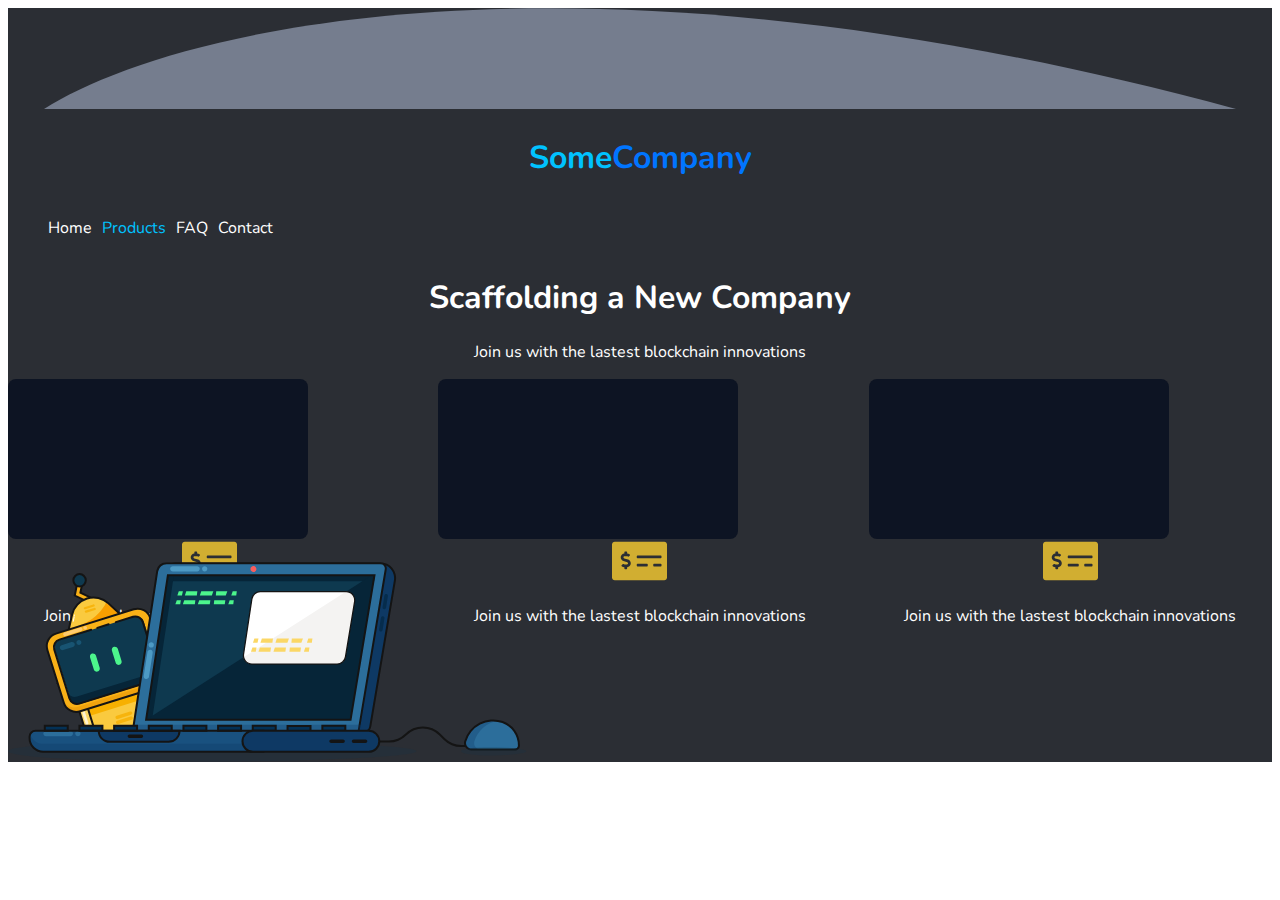
==== ejemplo/index.html @ c1b24ee9 "mi commit" ====
<!DOCTYPE html>
<html lang="en">
<head>
    <meta charset="UTF-8">
    <meta name="viewport" content="width=device-width, initial-scale=1.0">
    <link rel="stylesheet" href="style.css">
    <link rel="preconnect" href="https://fonts.googleapis.com">
    <title>Mi-ejemplo</title>
</head>
<body>
    <div class="main">
        <div class="vector1">
            <svg xmlns="http://www.w3.org/2000/svg" width="1192" height="101" viewBox="0 0 1192 101" fill="none">
                <path d="M0 101C117.333 25 520 -81.4 1192 101H0Z" fill="#757D8E"/>
            </svg>
        </div>
        <div class="logo">
            <h1 class="Log">Some<span class="Logo">Company</span></h1>
        </div>
        <nav>
            <ul>
                <li>Home</li>
                <li class="Products">Products</li>
                <li>FAQ</li>
                <li>Contact</li>
            </ul>
        </nav>
        <div class="frame7">
            <div class="frame6">
                <h1>Scaffolding a New Company</h1>
                <p>Join us with the lastest blockchain innovations</p>
            </div>
            <div class="frame5">
                <div class="component1">
                    <div class="rectangle5"></div>
                    <svg xmlns="http://www.w3.org/2000/svg" width="55" height="44" viewBox="0 0 55 44" fill="none">
                        <path d="M52.25 2.75H2.75C1.23148 2.75 0 3.98148 0 5.5V38.5C0 40.0185 1.23148 41.25 2.75 41.25H52.25C53.7685 41.25 55 40.0185 55 38.5V5.5C55 3.98148 53.7685 2.75 52.25 2.75ZM15.125 28.1772V29.5625C15.125 29.9423 14.8173 30.25 14.4375 30.25H13.0625C12.6827 30.25 12.375 29.9423 12.375 29.5625V28.1626C11.4048 28.1127 10.4612 27.7741 9.67914 27.1872C9.34398 26.9354 9.3268 26.4335 9.63016 26.1439L10.6399 25.1805C10.878 24.9537 11.232 24.9434 11.5105 25.1178C11.843 25.3258 12.2203 25.4375 12.6122 25.4375H15.0279C15.5865 25.4375 16.042 24.9287 16.042 24.304C16.042 23.7927 15.7317 23.3423 15.2883 23.21L11.4211 22.0498C9.82351 21.5703 8.70719 20.0372 8.70719 18.321C8.70719 16.2138 10.3443 14.502 12.3741 14.4478V13.0625C12.3741 12.6827 12.6818 12.375 13.0616 12.375H14.4366C14.8165 12.375 15.1241 12.6827 15.1241 13.0625V14.4624C16.0944 14.5123 17.038 14.85 17.82 15.4378C18.1552 15.6896 18.1723 16.1915 17.869 16.4811L16.8592 17.4445C16.6212 17.6713 16.2671 17.6816 15.9887 17.5072C15.6561 17.2984 15.2788 17.1875 14.887 17.1875H12.4712C11.9127 17.1875 11.4572 17.6962 11.4572 18.321C11.4572 18.8323 11.7674 19.2827 12.2109 19.415L16.078 20.5752C17.6756 21.0547 18.792 22.5878 18.792 24.304C18.792 26.412 17.1548 28.123 15.125 28.1772ZM35.75 26.8125C35.75 27.1923 35.4423 27.5 35.0625 27.5H25.4375C25.0577 27.5 24.75 27.1923 24.75 26.8125V25.4375C24.75 25.0577 25.0577 24.75 25.4375 24.75H35.0625C35.4423 24.75 35.75 25.0577 35.75 25.4375V26.8125ZM49.5 26.8125C49.5 27.1923 49.1923 27.5 48.8125 27.5H41.9375C41.5577 27.5 41.25 27.1923 41.25 26.8125V25.4375C41.25 25.0577 41.5577 24.75 41.9375 24.75H48.8125C49.1923 24.75 49.5 25.0577 49.5 25.4375V26.8125ZM49.5 18.5625C49.5 18.9423 49.1923 19.25 48.8125 19.25H25.4375C25.0577 19.25 24.75 18.9423 24.75 18.5625V17.1875C24.75 16.8077 25.0577 16.5 25.4375 16.5H48.8125C49.1923 16.5 49.5 16.8077 49.5 17.1875V18.5625Z" fill="#D1AE31"/>
                    </svg>
                    <p>Join us with the lastest blockchain innovations</p>
                </div>
                <div class="component1">
                    <div class="rectangle5"></div>
                    <svg xmlns="http://www.w3.org/2000/svg" width="55" height="44" viewBox="0 0 55 44" fill="none">
                        <path d="M52.25 2.75H2.75C1.23148 2.75 0 3.98148 0 5.5V38.5C0 40.0185 1.23148 41.25 2.75 41.25H52.25C53.7685 41.25 55 40.0185 55 38.5V5.5C55 3.98148 53.7685 2.75 52.25 2.75ZM15.125 28.1772V29.5625C15.125 29.9423 14.8173 30.25 14.4375 30.25H13.0625C12.6827 30.25 12.375 29.9423 12.375 29.5625V28.1626C11.4048 28.1127 10.4612 27.7741 9.67914 27.1872C9.34398 26.9354 9.3268 26.4335 9.63016 26.1439L10.6399 25.1805C10.878 24.9537 11.232 24.9434 11.5105 25.1178C11.843 25.3258 12.2203 25.4375 12.6122 25.4375H15.0279C15.5865 25.4375 16.042 24.9287 16.042 24.304C16.042 23.7927 15.7317 23.3423 15.2883 23.21L11.4211 22.0498C9.82351 21.5703 8.70719 20.0372 8.70719 18.321C8.70719 16.2138 10.3443 14.502 12.3741 14.4478V13.0625C12.3741 12.6827 12.6818 12.375 13.0616 12.375H14.4366C14.8165 12.375 15.1241 12.6827 15.1241 13.0625V14.4624C16.0944 14.5123 17.038 14.85 17.82 15.4378C18.1552 15.6896 18.1723 16.1915 17.869 16.4811L16.8592 17.4445C16.6212 17.6713 16.2671 17.6816 15.9887 17.5072C15.6561 17.2984 15.2788 17.1875 14.887 17.1875H12.4712C11.9127 17.1875 11.4572 17.6962 11.4572 18.321C11.4572 18.8323 11.7674 19.2827 12.2109 19.415L16.078 20.5752C17.6756 21.0547 18.792 22.5878 18.792 24.304C18.792 26.412 17.1548 28.123 15.125 28.1772ZM35.75 26.8125C35.75 27.1923 35.4423 27.5 35.0625 27.5H25.4375C25.0577 27.5 24.75 27.1923 24.75 26.8125V25.4375C24.75 25.0577 25.0577 24.75 25.4375 24.75H35.0625C35.4423 24.75 35.75 25.0577 35.75 25.4375V26.8125ZM49.5 26.8125C49.5 27.1923 49.1923 27.5 48.8125 27.5H41.9375C41.5577 27.5 41.25 27.1923 41.25 26.8125V25.4375C41.25 25.0577 41.5577 24.75 41.9375 24.75H48.8125C49.1923 24.75 49.5 25.0577 49.5 25.4375V26.8125ZM49.5 18.5625C49.5 18.9423 49.1923 19.25 48.8125 19.25H25.4375C25.0577 19.25 24.75 18.9423 24.75 18.5625V17.1875C24.75 16.8077 25.0577 16.5 25.4375 16.5H48.8125C49.1923 16.5 49.5 16.8077 49.5 17.1875V18.5625Z" fill="#D1AE31"/>
                    </svg>
                    <p>Join us with the lastest blockchain innovations</p>
                </div>
                <div class="component1">
                    <div class="rectangle5"></div>
                    <svg xmlns="http://www.w3.org/2000/svg" width="55" height="44" viewBox="0 0 55 44" fill="none">
                        <path d="M52.25 2.75H2.75C1.23148 2.75 0 3.98148 0 5.5V38.5C0 40.0185 1.23148 41.25 2.75 41.25H52.25C53.7685 41.25 55 40.0185 55 38.5V5.5C55 3.98148 53.7685 2.75 52.25 2.75ZM15.125 28.1772V29.5625C15.125 29.9423 14.8173 30.25 14.4375 30.25H13.0625C12.6827 30.25 12.375 29.9423 12.375 29.5625V28.1626C11.4048 28.1127 10.4612 27.7741 9.67914 27.1872C9.34398 26.9354 9.3268 26.4335 9.63016 26.1439L10.6399 25.1805C10.878 24.9537 11.232 24.9434 11.5105 25.1178C11.843 25.3258 12.2203 25.4375 12.6122 25.4375H15.0279C15.5865 25.4375 16.042 24.9287 16.042 24.304C16.042 23.7927 15.7317 23.3423 15.2883 23.21L11.4211 22.0498C9.82351 21.5703 8.70719 20.0372 8.70719 18.321C8.70719 16.2138 10.3443 14.502 12.3741 14.4478V13.0625C12.3741 12.6827 12.6818 12.375 13.0616 12.375H14.4366C14.8165 12.375 15.1241 12.6827 15.1241 13.0625V14.4624C16.0944 14.5123 17.038 14.85 17.82 15.4378C18.1552 15.6896 18.1723 16.1915 17.869 16.4811L16.8592 17.4445C16.6212 17.6713 16.2671 17.6816 15.9887 17.5072C15.6561 17.2984 15.2788 17.1875 14.887 17.1875H12.4712C11.9127 17.1875 11.4572 17.6962 11.4572 18.321C11.4572 18.8323 11.7674 19.2827 12.2109 19.415L16.078 20.5752C17.6756 21.0547 18.792 22.5878 18.792 24.304C18.792 26.412 17.1548 28.123 15.125 28.1772ZM35.75 26.8125C35.75 27.1923 35.4423 27.5 35.0625 27.5H25.4375C25.0577 27.5 24.75 27.1923 24.75 26.8125V25.4375C24.75 25.0577 25.0577 24.75 25.4375 24.75H35.0625C35.4423 24.75 35.75 25.0577 35.75 25.4375V26.8125ZM49.5 26.8125C49.5 27.1923 49.1923 27.5 48.8125 27.5H41.9375C41.5577 27.5 41.25 27.1923 41.25 26.8125V25.4375C41.25 25.0577 41.5577 24.75 41.9375 24.75H48.8125C49.1923 24.75 49.5 25.0577 49.5 25.4375V26.8125ZM49.5 18.5625C49.5 18.9423 49.1923 19.25 48.8125 19.25H25.4375C25.0577 19.25 24.75 18.9423 24.75 18.5625V17.1875C24.75 16.8077 25.0577 16.5 25.4375 16.5H48.8125C49.1923 16.5 49.5 16.8077 49.5 17.1875V18.5625Z" fill="#D1AE31"/>
                    </svg>
                    <p>Join us with the lastest blockchain innovations</p>
                </div>
            </div>
        </div>
        <div class="javaillustration">
            <svg width="520" height="200" viewBox="0 0 520 200" fill="none" xmlns="http://www.w3.org/2000/svg">
                <g clip-path="url(#clip0_49_31)">
                <path d="M80.67 40.05L66.89 33.44L69.24 21.41L74.15 22.37L72.54 30.6L82.84 35.54L80.67 40.05Z" fill="#F9B117"/>
                <path d="M80.67 40.05L66.89 33.44L69.24 21.41L74.15 22.37L72.54 30.6L82.84 35.54L80.67 40.05Z" stroke="#141414" stroke-width="2" stroke-miterlimit="10"/>
                <path d="M71.7 24.42C75.1407 24.42 77.93 21.6307 77.93 18.19C77.93 14.7493 75.1407 11.96 71.7 11.96C68.2592 11.96 65.47 14.7493 65.47 18.19C65.47 21.6307 68.2592 24.42 71.7 24.42Z" fill="#0E394F"/>
                <path d="M71.7 24.42C75.1407 24.42 77.93 21.6307 77.93 18.19C77.93 14.7493 75.1407 11.96 71.7 11.96C68.2592 11.96 65.47 14.7493 65.47 18.19C65.47 21.6307 68.2592 24.42 71.7 24.42Z" stroke="#141414" stroke-width="2" stroke-miterlimit="10"/>
                <path d="M64.18 52.6C65.0284 48.8261 66.8569 45.3425 69.481 42.5006C72.1051 39.6588 75.4321 37.559 79.1266 36.413C82.8211 35.267 86.7524 35.1154 90.5242 35.9734C94.2959 36.8314 97.7748 38.6687 100.61 41.3L112.12 52L151.64 88.54L100.23 104.54L48.83 120.54L60.72 67.9L64.18 52.6Z" fill="#FACA3F"/>
                <path d="M113.69 53.29L62.79 69.09L63.57 65.64C68.9095 64.6698 74.0541 62.8322 78.8 60.2C87.2959 55.6636 94.1961 48.6307 98.57 40.05C100.011 40.8979 101.353 41.9041 102.57 43.05L113.69 53.29Z" fill="#F99F00"/>
                <path d="M360.46 179.64H381.52C384.675 179.648 387.8 179.033 390.717 177.832C393.634 176.631 396.285 174.867 398.52 172.64V172.64C403.021 168.139 409.125 165.611 415.49 165.611C421.855 165.611 427.959 168.139 432.46 172.64L436.96 177.14C439.194 179.367 441.846 181.131 444.763 182.332C447.68 183.533 450.805 184.148 453.96 184.14H486.52" stroke="#141414" stroke-width="2" stroke-miterlimit="10"/>
                <path d="M510.68 174.86C505.82 165.55 497.12 158.57 485.89 158.57C479.614 158.579 473.51 160.614 468.484 164.373C463.459 168.132 459.782 173.413 458 179.43C457.724 180.396 457.676 181.413 457.861 182.4C458.046 183.388 458.457 184.319 459.063 185.12C459.669 185.921 460.454 186.57 461.354 187.016C462.254 187.462 463.245 187.693 464.25 187.69H499.96L511.62 186.69" fill="#2C6E9B"/>
                <path opacity="0.3" d="M467.11 179.43C466.832 180.395 466.783 181.412 466.966 182.4C467.149 183.387 467.56 184.319 468.165 185.12C468.77 185.921 469.554 186.571 470.454 187.017C471.354 187.463 472.346 187.694 473.35 187.69H464.21C463.205 187.693 462.214 187.462 461.314 187.016C460.414 186.57 459.629 185.921 459.023 185.12C458.417 184.319 458.006 183.388 457.821 182.4C457.636 181.413 457.684 180.396 457.96 179.43C459.744 173.406 463.427 168.12 468.46 164.361C473.494 160.602 479.608 158.57 485.89 158.57C487.424 158.568 488.955 158.688 490.47 158.93C485.039 159.795 479.964 162.18 475.83 165.807C471.696 169.435 468.673 174.157 467.11 179.43Z" fill="#0E3964"/>
                <path d="M511.7 183.56C511.742 178.44 510.188 173.433 507.255 169.236C504.321 165.039 500.153 161.86 495.33 160.14C491.621 158.872 487.695 158.365 483.786 158.65C479.877 158.935 476.066 160.006 472.58 161.798C469.095 163.591 466.007 166.068 463.502 169.083C460.996 172.097 459.125 175.586 458 179.34C457.712 180.309 457.655 181.332 457.831 182.327C458.008 183.322 458.415 184.262 459.018 185.073C459.622 185.884 460.407 186.542 461.31 186.996C462.213 187.451 463.209 187.688 464.22 187.69H507.59C508.132 187.69 508.668 187.583 509.169 187.375C509.669 187.168 510.124 186.863 510.507 186.48C510.89 186.096 511.193 185.641 511.399 185.14C511.606 184.639 511.711 184.102 511.71 183.56H511.7Z" stroke="#141414" stroke-width="2" stroke-miterlimit="10"/>
                <path d="M69.5649 143.095L86.3464 137.891L96.2279 169.754C96.9193 171.983 96.6967 174.396 95.6093 176.461C94.5219 178.526 92.6586 180.074 90.4295 180.766C88.2003 181.457 85.7878 181.234 83.7227 180.147C81.6576 179.06 80.1091 177.196 79.4178 174.967L69.5363 143.104L69.5649 143.095Z" fill="#FBD766"/>
                <path d="M130.701 123.278L147.511 118.064L157.392 149.927C158.084 152.156 157.861 154.569 156.774 156.634C155.686 158.699 153.823 160.248 151.594 160.939C149.365 161.63 146.952 161.408 144.887 160.32C142.822 159.233 141.274 157.37 140.582 155.141L130.701 123.278Z" fill="#FBD766"/>
                <path d="M69.5649 143.095L86.3464 137.891L96.2279 169.754C96.9193 171.983 96.6967 174.396 95.6093 176.461C94.5219 178.526 92.6586 180.074 90.4295 180.766C88.2003 181.457 85.7878 181.234 83.7227 180.147C81.6576 179.06 80.1091 177.196 79.4178 174.967L69.5363 143.104L69.5649 143.095Z" stroke="#141414" stroke-width="2" stroke-miterlimit="10"/>
                <path d="M130.701 123.278L147.511 118.064L157.392 149.927C158.084 152.156 157.861 154.569 156.774 156.634C155.686 158.699 153.823 160.248 151.594 160.939C149.365 161.63 146.952 161.408 144.887 160.32C142.822 159.233 141.274 157.37 140.582 155.141L130.701 123.278V123.278Z" stroke="#141414" stroke-width="2" stroke-miterlimit="10"/>
                <path opacity="0.7" d="M75.85 150.87L79.16 161.55" stroke="white" stroke-width="2.8" stroke-linecap="round" stroke-linejoin="round"/>
                <path d="M74.6793 129.079L135.272 110.288L147.417 149.448C148.117 151.706 148.366 154.079 148.149 156.433C147.931 158.787 147.253 161.075 146.152 163.166C145.05 165.258 143.548 167.112 141.73 168.623C139.912 170.134 137.814 171.272 135.556 171.972L109.291 180.118C104.731 181.532 99.7962 181.077 95.5721 178.852C91.3481 176.628 88.1806 172.817 86.7665 168.257L74.622 129.097L74.6793 129.079Z" fill="#FACA3F"/>
                <path d="M140.59 127.497L79.9966 146.288L82.3011 153.719L142.894 134.928L140.59 127.497Z" fill="#F7B000"/>
                <path d="M74.6793 129.079L135.272 110.288L147.417 149.448C148.117 151.706 148.366 154.079 148.149 156.433C147.931 158.787 147.253 161.075 146.152 163.166C145.05 165.258 143.548 167.112 141.73 168.623C139.912 170.134 137.814 171.272 135.556 171.972L109.291 180.118C104.731 181.532 99.7962 181.077 95.5721 178.852C91.3481 176.628 88.1806 172.817 86.7665 168.257L74.622 129.097L74.6793 129.079Z" stroke="#141414" stroke-width="2" stroke-miterlimit="10"/>
                <path d="M64.18 52.6C65.0284 48.8261 66.8569 45.3425 69.481 42.5006C72.1051 39.6588 75.4321 37.559 79.1266 36.413C82.8211 35.267 86.7524 35.1154 90.5242 35.9734C94.2959 36.8314 97.7748 38.6687 100.61 41.3L112.12 52L150.64 88.54L100.23 104.54L49.83 120.54L60.72 67.9L64.18 52.6Z" stroke="#141414" stroke-width="2" stroke-miterlimit="10"/>
                <path d="M125.907 47.2412L48.0514 71.5712C41.1271 73.735 37.2679 81.1025 39.4318 88.0268L55.9078 140.75C58.0716 147.674 65.4391 151.533 72.3634 149.37L150.219 125.04C157.144 122.876 161.003 115.508 158.839 108.584L142.363 55.8608C140.199 48.9365 132.832 45.0773 125.907 47.2412Z" fill="#F9B117"/>
                <path opacity="0.5" d="M156.39 104.53L157.63 108.53C158.655 111.837 158.326 115.416 156.713 118.48C155.1 121.545 152.337 123.843 149.03 124.87L71.57 148.87C68.2614 149.896 64.6809 149.566 61.6152 147.954C58.5495 146.341 56.2493 143.577 55.22 140.27L53.98 136.27C55.0071 139.577 57.3054 142.34 60.3695 143.953C63.4336 145.566 67.0127 145.895 70.32 144.87L147.79 120.87C149.432 120.368 150.958 119.546 152.28 118.452C153.603 117.357 154.695 116.011 155.495 114.492C156.295 112.973 156.785 111.31 156.939 109.601C157.093 107.891 156.906 106.167 156.39 104.53Z" fill="#E59303"/>
                <path d="M126.13 54.4952L51.9988 77.6612C47.8421 78.9602 45.5254 83.3829 46.8244 87.5396L62.2564 136.922C63.5554 141.079 67.9781 143.395 72.1348 142.096L146.266 118.93C150.423 117.631 152.739 113.209 151.44 109.052L136.008 59.6696C134.709 55.5129 130.287 53.1962 126.13 54.4952Z" fill="#0E394F"/>
                <path d="M148.09 102L150.28 109C150.585 109.984 150.693 111.018 150.598 112.043C150.503 113.068 150.207 114.065 149.727 114.976C149.247 115.887 148.592 116.694 147.8 117.352C147.008 118.01 146.094 118.505 145.11 118.81L71.36 141.68C69.3722 142.296 67.2212 142.097 65.3798 141.128C63.5383 140.158 62.1572 138.497 61.54 136.51L59.36 129.51C59.9771 131.495 61.3572 133.153 63.1967 134.121C65.0363 135.089 67.1848 135.286 69.17 134.67L142.93 111.79C144.912 111.175 146.568 109.798 147.536 107.963C148.503 106.127 148.703 103.982 148.09 102Z" fill="#062538"/>
                <path d="M88.0724 93.5938C87.5702 91.9744 85.8502 91.0687 84.2308 91.571C82.6114 92.0732 81.7057 93.7931 82.2079 95.4125L85.9668 107.533C86.4691 109.152 88.189 110.058 89.8084 109.556C91.4278 109.054 92.3335 107.334 91.8313 105.714L88.0724 93.5938Z" fill="#4CF58C"/>
                <path d="M109.969 86.8045C109.467 85.1851 107.747 84.2794 106.127 84.7817C104.508 85.2839 103.602 87.0038 104.104 88.6232L107.863 100.744C108.365 102.363 110.085 103.269 111.705 102.767C113.324 102.264 114.23 100.544 113.728 98.925L109.969 86.8045Z" fill="#4CF58C"/>
                <path d="M65.0803 84.9838C66.4412 84.5615 67.202 83.116 66.7797 81.7551C66.3574 80.3942 64.9119 79.6334 63.551 80.0557L53.7042 83.1113C52.3433 83.5336 51.5825 84.9792 52.0048 86.34C52.4271 87.7009 53.8726 88.4618 55.2335 88.0395L65.0803 84.9838Z" fill="#185472"/>
                <path d="M71.03 83.01C72.3886 83.01 73.49 81.9086 73.49 80.55C73.49 79.1914 72.3886 78.09 71.03 78.09C69.6714 78.09 68.57 79.1914 68.57 80.55C68.57 81.9086 69.6714 83.01 71.03 83.01Z" fill="#185472"/>
                <path d="M72.2935 65.5595L56.534 70.447C55.5792 70.7431 55.0445 71.755 55.3398 72.7071C55.6351 73.6592 56.6485 74.1911 57.6033 73.895L73.3628 69.0075C74.3176 68.7114 74.8522 67.6995 74.5569 66.7474C74.2616 65.7953 73.2483 65.2634 72.2935 65.5595Z" fill="#FFCB6E"/>
                <path d="M77.3 67.68C78.3383 67.68 79.18 66.8383 79.18 65.8C79.18 64.7617 78.3383 63.92 77.3 63.92C76.2617 63.92 75.42 64.7617 75.42 65.8C75.42 66.8383 76.2617 67.68 77.3 67.68Z" fill="#FFCB6E"/>
                <path d="M86.4626 45.8223L77.7328 48.5297C77.1314 48.7162 76.7951 49.3548 76.9816 49.9562C77.1681 50.5575 77.8068 50.8939 78.4081 50.7074L87.1379 48C87.7393 47.8135 88.0756 47.1748 87.8891 46.5735C87.7026 45.9721 87.0639 45.6358 86.4626 45.8223Z" fill="#F7B40D"/>
                <path d="M85.3777 42.3318L76.6479 45.0392C76.0466 45.2257 75.7103 45.8643 75.8968 46.4657C76.0833 47.067 76.7219 47.4033 77.3233 47.2168L86.0531 44.5095C86.6545 44.323 86.9908 43.6843 86.8043 43.083C86.6178 42.4816 85.9791 42.1453 85.3777 42.3318Z" fill="#F7B40D"/>
                <path d="M122.731 154.63L109.388 158.768C108.465 159.054 107.948 160.032 108.233 160.953C108.519 161.873 109.498 162.388 110.421 162.101L123.765 157.963C124.688 157.677 125.205 156.699 124.919 155.778C124.634 154.858 123.654 154.344 122.731 154.63Z" fill="#F7B40D"/>
                <path d="M122.251 149.554L108.84 153.745C107.912 154.035 107.394 155.02 107.683 155.945C107.973 156.87 108.959 157.385 109.887 157.095L123.298 152.904C124.226 152.614 124.744 151.629 124.455 150.704C124.166 149.779 123.179 149.264 122.251 149.554Z" fill="#F7B40D"/>
                <path d="M125.907 47.2412L48.0514 71.5712C41.1271 73.735 37.2679 81.1025 39.4318 88.0268L55.9078 140.75C58.0716 147.674 65.4391 151.533 72.3634 149.37L150.219 125.04C157.144 122.876 161.003 115.508 158.839 108.584L142.363 55.8608C140.199 48.9365 132.832 45.0773 125.907 47.2412Z" stroke="#141414" stroke-width="2.01157" stroke-miterlimit="10"/>
                <path opacity="0.2" d="M409 189.43C409 195.23 290.28 199.93 187 199.93C83.72 199.93 0 195.23 0 189.43C0 183.63 83.72 178.93 187 178.93C290.28 178.93 409 183.63 409 189.43Z" fill="#0E394F"/>
                <path opacity="0.2" d="M519.19 189.43C519.19 191.78 500.19 193.69 483.66 193.69C467.13 193.69 453.73 191.78 453.73 189.43C453.73 187.08 467.13 185.17 483.66 185.17C500.19 185.17 519.19 187.08 519.19 189.43Z" fill="#0E394F"/>
                <path d="M372.76 1H167.35C165.899 1.00194 164.495 1.51532 163.385 2.44989C162.275 3.38446 161.529 4.68042 161.28 6.11L137.44 162.73C137.289 163.614 137.332 164.52 137.567 165.386C137.802 166.251 138.224 167.055 138.802 167.74C139.38 168.426 140.101 168.977 140.914 169.356C141.727 169.734 142.613 169.93 143.51 169.93H356.77C358.194 169.92 359.571 169.417 360.666 168.505C361.76 167.593 362.504 166.329 362.77 164.93L387.44 18.77C387.846 16.6085 387.772 14.3842 387.223 12.2545C386.674 10.1249 385.663 8.14204 384.262 6.44648C382.862 4.75092 381.105 3.38412 379.117 2.4429C377.13 1.50169 374.959 1.00909 372.76 1Z" fill="#0E3964"/>
                <path d="M372.76 1H167.35C165.899 1.00194 164.495 1.51532 163.385 2.44989C162.275 3.38446 161.529 4.68042 161.28 6.11L137.44 162.73C137.289 163.614 137.332 164.52 137.567 165.386C137.802 166.251 138.224 167.055 138.802 167.74C139.38 168.426 140.101 168.977 140.914 169.356C141.727 169.734 142.613 169.93 143.51 169.93H356.77C358.194 169.92 359.571 169.417 360.666 168.505C361.76 167.593 362.504 166.329 362.77 164.93L387.44 18.77C387.846 16.6085 387.772 14.3842 387.223 12.2545C386.674 10.1249 385.663 8.14204 384.262 6.44648C382.862 4.75092 381.105 3.38412 379.117 2.4429C377.13 1.50169 374.959 1.00909 372.76 1V1Z" stroke="#141414" stroke-width="2" stroke-miterlimit="10"/>
                <path d="M373 1H158.76C156.536 0.998784 154.384 1.78416 152.684 3.21715C150.984 4.65014 149.845 6.63837 149.47 8.83L124.85 169.93H351L378.3 7.39C378.447 6.61091 378.42 5.80895 378.222 5.04132C378.024 4.27368 377.658 3.55926 377.152 2.94899C376.646 2.33873 376.011 1.84765 375.294 1.51076C374.576 1.17387 373.793 0.999475 373 1Z" fill="#2C6E9B"/>
                <path d="M373 1H158.76C156.536 0.998784 154.384 1.78416 152.684 3.21715C150.984 4.65014 149.845 6.63837 149.47 8.83L124.85 169.93H351L378.3 7.39C378.447 6.61091 378.42 5.80895 378.222 5.04132C378.024 4.27368 377.658 3.55926 377.152 2.94899C376.646 2.33873 376.011 1.84765 375.294 1.51076C374.576 1.17387 373.793 0.999475 373 1V1Z" stroke="#141414" stroke-width="2" stroke-miterlimit="10"/>
                <path d="M367.14 13H160.25L138.42 157.93H343.19L367.14 13Z" fill="#0E394F"/>
                <path d="M367.73 13.22L366.6 19.22H159.8L160.83 13.22H367.73Z" fill="#062538"/>
                <path d="M166.15 13L144.31 157.93H138.31L160.15 13H166.15Z" fill="#062538"/>
                <path d="M189.67 29.07H178.55L177.13 33.28H189.12L189.67 29.07Z" fill="#4CF58C"/>
                <path d="M205.67 29.07H193.55L192.13 33.28H204.12L205.67 29.07Z" fill="#4CF58C"/>
                <path d="M219.67 29.07H208.55L208.13 33.28H218.12L219.67 29.07Z" fill="#4CF58C"/>
                <path d="M229.17 29.07H225.05L223.63 33.28H228.62L229.17 29.07Z" fill="#4CF58C"/>
                <path d="M175.17 29.07H171.05L169.63 33.28L174.21 33.42L175.17 29.07Z" fill="#4CF58C"/>
                <path d="M187.67 38.07H176.55L175.13 42.28H187.12L187.67 38.07Z" fill="#4CF58C"/>
                <path d="M202.67 38.07H191.55L190.13 42.28H202.12L202.67 38.07Z" fill="#4CF58C"/>
                <path d="M217.67 38.07H206.55L206.13 42.28H217.12L217.67 38.07Z" fill="#4CF58C"/>
                <path d="M226.17 38.07H222.05L220.63 42.28H225.62L226.17 38.07Z" fill="#4CF58C"/>
                <path d="M173.17 38.07H169.05L167.63 42.28H172.46L173.17 38.07Z" fill="#4CF58C"/>
                <path d="M27.57 168.93H255.85V189.93H35.29C33.4927 189.931 31.7127 189.578 30.0518 188.892C28.3909 188.205 26.8817 187.197 25.6103 185.927C24.3389 184.656 23.3304 183.148 22.6423 181.487C21.9542 179.827 21.6 178.047 21.6 176.25V174.9C21.6079 173.319 22.2394 171.805 23.3573 170.687C24.4751 169.569 25.9891 168.938 27.57 168.93Z" fill="#19517F"/>
                <path opacity="0.3" d="M255.85 181.93V189.93H35.28C31.6526 189.927 28.1746 188.485 25.6097 185.92C23.0448 183.355 21.6026 179.877 21.6 176.25V174.9C21.5956 173.999 21.801 173.108 22.2 172.3C23.0723 175.088 24.8109 177.525 27.1632 179.257C29.5156 180.988 32.3589 181.925 35.28 181.93H255.85Z" fill="#0E3964"/>
                <path opacity="0.3" d="M353.86 162.93V168.93H125.03L125.86 162.93H353.86Z" fill="#0E3964"/>
                <path d="M90.85 168.93H171.85C171.85 171.847 170.691 174.645 168.628 176.708C166.565 178.771 163.767 179.93 160.85 179.93H101.85C100.405 179.93 98.975 179.645 97.6405 179.093C96.3059 178.54 95.0932 177.73 94.0718 176.708C93.0504 175.687 92.2401 174.474 91.6873 173.14C91.1345 171.805 90.85 170.375 90.85 168.93Z" fill="#0E3964"/>
                <path d="M90.85 168.93H171.85C171.85 171.847 170.691 174.645 168.628 176.708C166.565 178.771 163.767 179.93 160.85 179.93H101.85C100.405 179.93 98.975 179.645 97.6405 179.093C96.3059 178.54 95.0932 177.73 94.0718 176.708C93.0504 175.687 92.2401 174.474 91.6873 173.14C91.1345 171.805 90.85 170.375 90.85 168.93Z" stroke="#141414" stroke-width="2" stroke-miterlimit="10"/>
                <path d="M367.05 13L343.1 157.93H138.37L364.24 13H367.05Z" fill="#062538"/>
                <path d="M375.181 68.0356L377.021 56.218C377.17 55.2575 376.513 54.3577 375.553 54.2082C374.592 54.0586 373.692 54.716 373.543 55.6764L371.703 67.494C371.553 68.4545 372.211 69.3543 373.171 69.5039C374.132 69.6534 375.031 68.996 375.181 68.0356Z" fill="#062C4C"/>
                <path d="M378.642 45.7874L380.482 33.9698C380.632 33.0094 379.974 32.1095 379.014 31.96C378.053 31.8104 377.154 32.4678 377.004 33.4283L375.164 45.2459C375.015 46.2063 375.672 47.1061 376.632 47.2557C377.593 47.4052 378.493 46.7478 378.642 45.7874Z" fill="#062C4C"/>
                <path d="M133.57 172.67H121.61C120.638 172.67 119.85 173.458 119.85 174.43C119.85 175.402 120.638 176.19 121.61 176.19H133.57C134.542 176.19 135.33 175.402 135.33 174.43C135.33 173.458 134.542 172.67 133.57 172.67Z" fill="#141414"/>
                <path d="M62.39 168.99H38.08C36.6109 168.99 35.42 170.181 35.42 171.65C35.42 173.119 36.6109 174.31 38.08 174.31H62.39C63.8591 174.31 65.05 173.119 65.05 171.65C65.05 170.181 63.8591 168.99 62.39 168.99Z" fill="#2C6E9B"/>
                <path d="M69.99 174.31C71.4591 174.31 72.65 173.119 72.65 171.65C72.65 170.181 71.4591 168.99 69.99 168.99C68.5209 168.99 67.33 170.181 67.33 171.65C67.33 173.119 68.5209 174.31 69.99 174.31Z" fill="#2C6E9B"/>
                <path d="M139.678 89.9722L135.925 113.991C135.698 115.442 136.691 116.803 138.143 117.03C139.594 117.256 140.955 116.263 141.181 114.812L144.934 90.7934C145.161 89.3419 144.168 87.9814 142.717 87.7547C141.265 87.5279 139.905 88.5207 139.678 89.9722Z" fill="#4D9AC4"/>
                <path d="M143.47 85.53C144.939 85.53 146.13 84.3391 146.13 82.87C146.13 81.4009 144.939 80.21 143.47 80.21C142.001 80.21 140.81 81.4009 140.81 82.87C140.81 84.3391 142.001 85.53 143.47 85.53Z" fill="#4D9AC4"/>
                <path d="M189.39 3.99H165.08C163.611 3.99 162.42 5.18092 162.42 6.65C162.42 8.11908 163.611 9.31 165.08 9.31H189.39C190.859 9.31 192.05 8.11908 192.05 6.65C192.05 5.18092 190.859 3.99 189.39 3.99Z" fill="#4D9AC4"/>
                <path d="M196.99 9.31C198.459 9.31 199.65 8.11908 199.65 6.65C199.65 5.18092 198.459 3.99 196.99 3.99C195.521 3.99 194.33 5.18092 194.33 6.65C194.33 8.11908 195.521 9.31 196.99 9.31Z" fill="#4D9AC4"/>
                <path d="M245.85 9.93C247.507 9.93 248.85 8.58685 248.85 6.93C248.85 5.27315 247.507 3.93 245.85 3.93C244.193 3.93 242.85 5.27315 242.85 6.93C242.85 8.58685 244.193 9.93 245.85 9.93Z" fill="#F95D5D"/>
                <path d="M94.57 163.93H71.57V168.93H94.57V163.93Z" fill="#033156"/>
                <path d="M59.85 163.93H36.85V168.93H59.85V163.93Z" fill="#033156"/>
                <path d="M129.28 163.93H106.28V168.93H129.28V163.93Z" fill="#033156"/>
                <path d="M164 163.93H141V168.93H164V163.93Z" fill="#033156"/>
                <path d="M198.71 163.93H175.71V168.93H198.71V163.93Z" fill="#033156"/>
                <path d="M233.43 163.93H210.43V168.93H233.43V163.93Z" fill="#033156"/>
                <path d="M268.14 163.93H245.14V168.93H268.14V163.93Z" fill="#033156"/>
                <path d="M337.85 163.93H314.85V168.93H337.85V163.93Z" fill="#033156"/>
                <path d="M302.99 164.08H279.99V169.08H302.99V164.08Z" fill="#033156"/>
                <path d="M94.57 163.93H71.57V168.93H94.57V163.93Z" stroke="#141414" stroke-width="2" stroke-miterlimit="10"/>
                <path d="M59.85 163.93H36.85V168.93H59.85V163.93Z" stroke="#141414" stroke-width="2" stroke-miterlimit="10"/>
                <path d="M129.28 163.93H106.28V168.93H129.28V163.93Z" stroke="#141414" stroke-width="2" stroke-miterlimit="10"/>
                <path d="M164 163.93H141V168.93H164V163.93Z" stroke="#141414" stroke-width="2" stroke-miterlimit="10"/>
                <path d="M198.71 163.93H175.71V168.93H198.71V163.93Z" stroke="#141414" stroke-width="2" stroke-miterlimit="10"/>
                <path d="M233.43 163.93H210.43V168.93H233.43V163.93Z" stroke="#141414" stroke-width="2" stroke-miterlimit="10"/>
                <path d="M268.14 163.93H245.14V168.93H268.14V163.93Z" stroke="#141414" stroke-width="2" stroke-miterlimit="10"/>
                <path d="M337.85 163.93H314.85V168.93H337.85V163.93Z" stroke="#141414" stroke-width="2" stroke-miterlimit="10"/>
                <path d="M302.99 164.08H279.99V169.08H302.99V164.08Z" stroke="#141414" stroke-width="2" stroke-miterlimit="10"/>
                <path d="M367.04 13H160.15L138.32 157.93H343.09L367.04 13Z" stroke="#141414" stroke-width="2" stroke-miterlimit="10"/>
                <path d="M338.69 29.57H252.69C250.646 29.5667 248.67 30.2981 247.12 31.6309C245.571 32.9636 244.552 34.8088 244.25 36.83L235.9 92.23C235.717 93.4443 235.799 94.6837 236.139 95.8636C236.479 97.0435 237.07 98.136 237.872 99.0664C238.673 99.9969 239.666 100.743 240.782 101.255C241.898 101.766 243.112 102.031 244.34 102.03H329.57C331.594 102.033 333.553 101.317 335.097 100.009C336.641 98.7011 337.67 96.8867 338 94.89L347.16 39.49C347.362 38.2643 347.295 37.0091 346.962 35.8122C346.628 34.6154 346.038 33.5058 345.231 32.561C344.424 31.6162 343.421 30.859 342.291 30.3423C341.161 29.8257 339.932 29.5621 338.69 29.57Z" fill="white"/>
                <path d="M347 39.5L337.85 94.89C337.519 96.8841 336.491 98.6961 334.949 100.003C333.407 101.311 331.451 102.029 329.43 102.03H244.21C242.261 102.03 240.37 101.363 238.851 100.141C237.333 98.9187 236.277 97.2142 235.86 95.31L338.32 29.57H338.59C339.828 29.5723 341.05 29.8437 342.173 30.3653C343.295 30.8869 344.291 31.6462 345.091 32.5907C345.891 33.5352 346.476 34.6423 346.805 35.8353C347.135 37.0284 347.201 38.2788 347 39.5Z" fill="#F4F3F2"/>
                <path d="M27.57 168.93H255.85V189.93H35.29C33.4927 189.931 31.7127 189.578 30.0518 188.892C28.3909 188.205 26.8817 187.197 25.6103 185.927C24.3389 184.656 23.3304 183.148 22.6423 181.487C21.9542 179.827 21.6 178.047 21.6 176.25V174.9C21.6079 173.319 22.2394 171.805 23.3573 170.687C24.4751 169.569 25.9891 168.938 27.57 168.93Z" stroke="#141414" stroke-width="2" stroke-miterlimit="10"/>
                <path d="M361.35 168.93H245.35C239.551 168.93 234.85 173.631 234.85 179.43C234.85 185.229 239.551 189.93 245.35 189.93H361.35C367.149 189.93 371.85 185.229 371.85 179.43C371.85 173.631 367.149 168.93 361.35 168.93Z" fill="#0E3964"/>
                <path d="M358.09 177.67H346.13C345.158 177.67 344.37 178.458 344.37 179.43C344.37 180.402 345.158 181.19 346.13 181.19H358.09C359.062 181.19 359.85 180.402 359.85 179.43C359.85 178.458 359.062 177.67 358.09 177.67Z" fill="#141414"/>
                <path d="M335.57 177.67H323.61C322.638 177.67 321.85 178.458 321.85 179.43C321.85 180.402 322.638 181.19 323.61 181.19H335.57C336.542 181.19 337.33 180.402 337.33 179.43C337.33 178.458 336.542 177.67 335.57 177.67Z" fill="#141414"/>
                <path d="M361.35 168.93H245.35C239.551 168.93 234.85 173.631 234.85 179.43C234.85 185.229 239.551 189.93 245.35 189.93H361.35C367.149 189.93 371.85 185.229 371.85 179.43C371.85 173.631 367.149 168.93 361.35 168.93Z" stroke="#141414" stroke-width="2" stroke-miterlimit="10"/>
                <path d="M65.39 59.19L66.26 54.76" stroke="white" stroke-linecap="round" stroke-linejoin="round"/>
                <path d="M66.54 53.72C66.8935 53.72 67.18 53.4335 67.18 53.08C67.18 52.7265 66.8935 52.44 66.54 52.44C66.1866 52.44 65.9 52.7265 65.9 53.08C65.9 53.4335 66.1866 53.72 66.54 53.72Z" fill="white"/>
                <path d="M108 60.05L125.26 54.69C127.237 54.0984 129.368 54.3092 131.191 55.2768C133.014 56.2444 134.382 57.8909 135 59.86L139.2 73.42" stroke="#141414" stroke-width="2" stroke-linecap="round" stroke-linejoin="round"/>
                <path d="M89.42 65.8L100.85 62.25" stroke="#141414" stroke-width="2" stroke-linecap="round" stroke-linejoin="round"/>
                <path d="M131.35 123.07L71.35 141.68C69.3622 142.296 67.2112 142.097 65.3698 141.128C63.5283 140.158 62.1472 138.497 61.53 136.51L46.3 87.39C45.6841 85.4022 45.8827 83.2512 46.8522 81.4098C47.8216 79.5684 49.4826 78.1872 51.47 77.57L83.36 67.68" stroke="#141414" stroke-width="2" stroke-linecap="round" stroke-linejoin="round"/>
                <path d="M265.39 76.4H254.27L252.85 80.62H264.84L265.39 76.4Z" fill="#FBD766"/>
                <path d="M281.39 76.4H269.27L267.86 80.62H279.84L281.39 76.4Z" fill="#FBD766"/>
                <path d="M295.39 76.4H284.27L283.86 80.62H293.84L295.39 76.4Z" fill="#FBD766"/>
                <path d="M304.89 76.4H300.77L299.36 80.62H304.34L304.89 76.4Z" fill="#FBD766"/>
                <path d="M250.89 76.4H246.77L245.35 80.62L249.93 80.75L250.89 76.4Z" fill="#FBD766"/>
                <path d="M263.39 85.4H252.27L250.85 89.62H262.84L263.39 85.4Z" fill="#FBD766"/>
                <path d="M278.39 85.4H267.27L265.86 89.62H277.84L278.39 85.4Z" fill="#FBD766"/>
                <path d="M293.39 85.4H282.27L281.86 89.62H292.84L293.39 85.4Z" fill="#FBD766"/>
                <path d="M301.89 85.4H297.77L296.36 89.62H301.34L301.89 85.4Z" fill="#FBD766"/>
                <path d="M248.89 85.4H244.77L243.35 89.62H248.18L248.89 85.4Z" fill="#FBD766"/>
                <path d="M338.69 29.57H252.69C250.646 29.5667 248.67 30.2981 247.12 31.6309C245.571 32.9636 244.552 34.8088 244.25 36.83L235.9 92.23C235.717 93.4443 235.799 94.6837 236.139 95.8636C236.479 97.0435 237.07 98.136 237.872 99.0664C238.673 99.9969 239.666 100.743 240.782 101.255C241.898 101.766 243.112 102.031 244.34 102.03H329.57C331.594 102.033 333.553 101.317 335.097 100.009C336.641 98.7011 337.67 96.8867 338 94.89L347.16 39.49C347.362 38.2643 347.295 37.0091 346.962 35.8122C346.628 34.6154 346.038 33.5058 345.231 32.561C344.424 31.6162 343.421 30.859 342.291 30.3423C341.161 29.8257 339.932 29.5621 338.69 29.57V29.57Z" stroke="#141414" stroke-width="1.3" stroke-miterlimit="10"/>
                </g>
                <defs>
                <clipPath id="clip0_49_31">
                <rect width="519.19" height="199.93" fill="white"/>
                </clipPath>
                </defs>
                </svg>
                
        </div>
    </div>
</body>
</html>
---- ejemplo/style.css ----
@import url('https://fonts.googleapis.com/css2?family=Nunito:ital,wght@0,200;0,300;0,400;1,200;1,300&display=swap');

:root{
    --white:#FFFFFF;
    --black:#2B2E34;
    --grey:#0D1423;
    --clear-grey:#AFC0E2;
    --blue:#0075FF;
    --clear-blue:#00C2FF;
}
.main{
    width: 100%;
    height: 100%;
    color: var(--white);
    background-color: var(--black);
    font-family: Nunito;
    text-align: center;
}
.Log{
    color: var(--clear-blue);
}
.Logo{
    color: var(--blue);
}
nav {
    display: flex;
    align-items: center; /* Para alinear verticalmente con .logo */
    width: 100%;
  }
  
  .logo {
    margin-right: auto; /* Empujará .logo hacia la izquierda */
  }
  
  ul {
    display: flex;
    list-style: none;
  }
  
  li {
    margin-right: 10px;
  }
  
.Products{
    color: var(--clear-blue);
}

.frame7{
    width: 100%;
    height: 100%;
    text-align: center;
}

.frame6{
    text-align: center;
}
.frame5{
    display: flex;
    align-items: flex-start;
    gap: 27px;
    align-self: stretch;
}
.component1{
    height: 182px;
    flex: 1 0 0;
}
.component2{
    height: 182px;
    flex: 1 0 0;
}
.component3{
    height: 182px;
    flex: 1 0 0;
}
.rectangle5{
    width: 300px;
    height: 160px;
    flex-shrink: 0;
    border-radius: 8px;
    background: #0D1423;
}
.javaillustration{
    display: flex;
    width: 519.19px;
    height: 199.93px;
    padding: 1px 0px 0px 0px;
    justify-content: center;
    align-items: center;
    flex-shrink: 0;
}
.vector1{
    width: 100%;
    height: 100%;
    flex-shrink: 0;
}
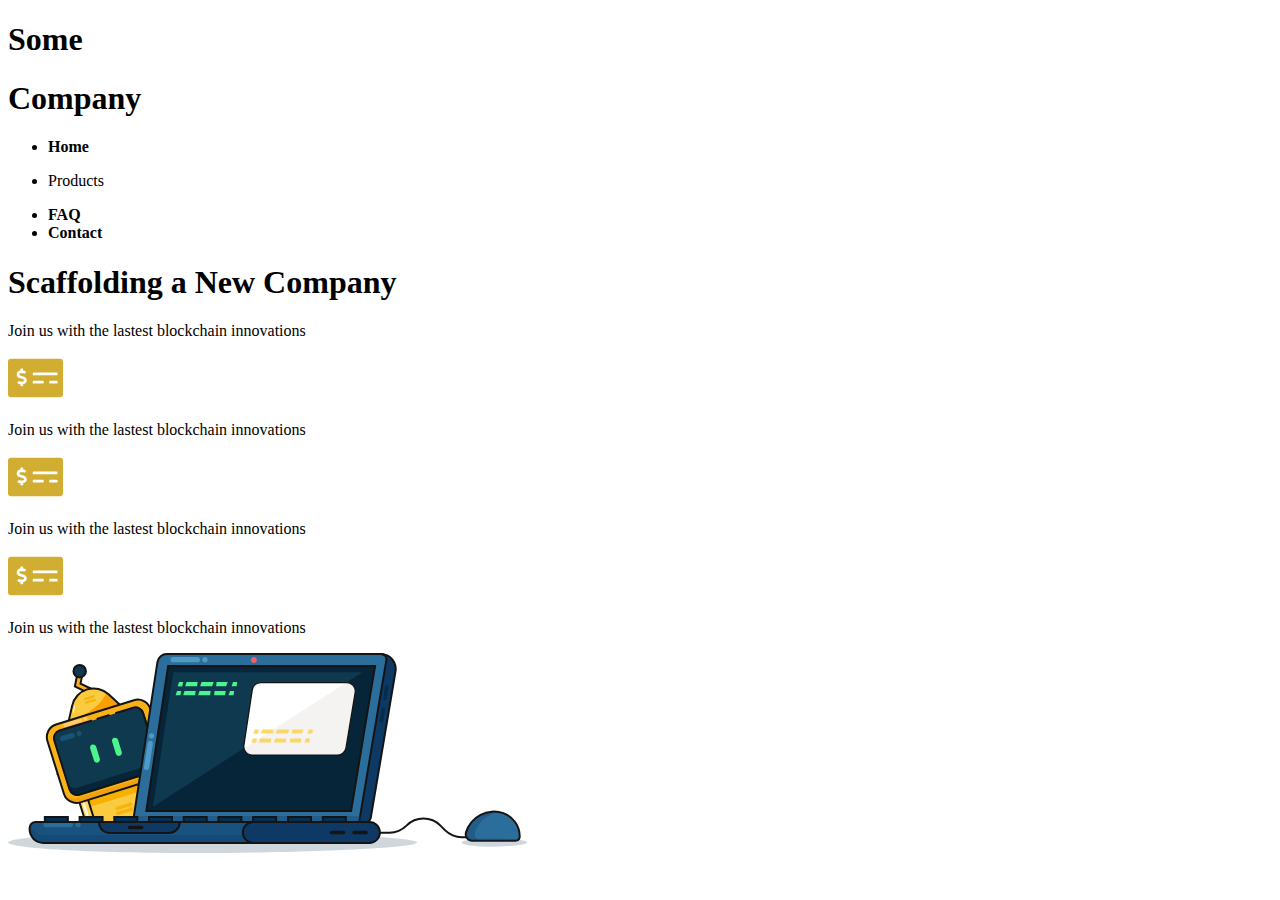
==== commit b58b06bb: "figmaCompleted" ====
--- a/ejemplo/index.html
+++ b/ejemplo/index.html
@@ -1,182 +1,213 @@
 <!DOCTYPE html>
-<html lang="en">
-<head>
-    <meta charset="UTF-8">
-    <meta name="viewport" content="width=device-width, initial-scale=1.0">
-    <link rel="stylesheet" href="style.css">
-    <link rel="preconnect" href="https://fonts.googleapis.com">
-    <title>Mi-ejemplo</title>
-</head>
-<body>
-    <div class="main">
-        <div class="vector1">
-            <svg xmlns="http://www.w3.org/2000/svg" width="1192" height="101" viewBox="0 0 1192 101" fill="none">
-                <path d="M0 101C117.333 25 520 -81.4 1192 101H0Z" fill="#757D8E"/>
-            </svg>
+<html>
+  <head>
+    <meta charset="utf-8" />
+    <meta name="viewport" content="initial-scale=1, width=device-width" />
+
+    <link rel="stylesheet" href="./global.css" />
+    <link rel="stylesheet" href="./index.css" />
+    <link
+      rel="stylesheet"
+      href="https://fonts.googleapis.com/css2?family=Nunito:wght@700&display=swap"
+    />
+  </head>
+  <body>
+    <div class="desktop-2">
+      <main class="frame">
+        <section class="frame1" up>
+          <header class="frame2" heaad>
+            <div class="logo" logo>
+              <h1 class="some" some>Some</h1>
+              <h1 class="company" company>Company</h1>
+            </div>
+            <ul class="nav" nave>
+              <li class="home-wrapper">
+                <b class="home">Home</b>
+              </li>
+              <li class="home-container" products>
+                <p class="home1">Products</p>
+              </li>
+              <li class="home-frame">
+                <b class="home">FAQ</b>
+              </li>
+              <li class="home-frame">
+                <b class="home">Contact</b>
+              </li>
+            </ul>
+          </header>
+        </section>
+        <div class="frame3" medio>
+          <div class="frame-parent" medio>
+            <div class="scaffolding-a-new-company-parent" title>
+              <h1 class="scaffolding-a-new">Scaffolding a New Company</h1>
+              <p class="join-us-with">
+                Join us with the lastest blockchain innovations
+              </p>
+            </div>
+            <div class="component-1-parent" medio>
+              <section class="component-1">
+                <div class="component-1-child" rectangle></div>
+                <div class="frame4">
+                  
+                <svg xmlns="http://www.w3.org/2000/svg" width="55" height="45" viewBox="0 0 55 45" fill="none">
+                <path d="M52.25 2.82001H2.75C1.23148 2.82001 0 4.05149 0 5.57001V38.57C0 40.0885 1.23148 41.32 2.75 41.32H52.25C53.7685 41.32 55 40.0885 55 38.57V5.57001C55 4.05149 53.7685 2.82001 52.25 2.82001ZM15.125 28.2472V29.6325C15.125 30.0124 14.8173 30.32 14.4375 30.32H13.0625C12.6827 30.32 12.375 30.0124 12.375 29.6325V28.2326C11.4048 28.1827 10.4612 27.8441 9.67914 27.2572C9.34398 27.0054 9.3268 26.5035 9.63016 26.2139L10.6399 25.2506C10.878 25.0237 11.232 25.0134 11.5105 25.1878C11.843 25.3958 12.2203 25.5075 12.6122 25.5075H15.0279C15.5865 25.5075 16.042 24.9988 16.042 24.374C16.042 23.8627 15.7317 23.4123 15.2883 23.28L11.4211 22.1199C9.82351 21.6403 8.70719 20.1072 8.70719 18.391C8.70719 16.2838 10.3443 14.572 12.3741 14.5178V13.1325C12.3741 12.7527 12.6818 12.445 13.0616 12.445H14.4366C14.8165 12.445 15.1241 12.7527 15.1241 13.1325V14.5324C16.0944 14.5823 17.038 14.92 17.82 15.5078C18.1552 15.7596 18.1723 16.2615 17.869 16.5511L16.8592 17.5145C16.6212 17.7413 16.2671 17.7516 15.9887 17.5772C15.6561 17.3684 15.2788 17.2575 14.887 17.2575H12.4712C11.9127 17.2575 11.4572 17.7663 11.4572 18.391C11.4572 18.9024 11.7674 19.3527 12.2109 19.485L16.078 20.6452C17.6756 21.1247 18.792 22.6578 18.792 24.374C18.792 26.482 17.1548 28.1931 15.125 28.2472ZM35.75 26.8825C35.75 27.2624 35.4423 27.57 35.0625 27.57H25.4375C25.0577 27.57 24.75 27.2624 24.75 26.8825V25.5075C24.75 25.1277 25.0577 24.82 25.4375 24.82H35.0625C35.4423 24.82 35.75 25.1277 35.75 25.5075V26.8825ZM49.5 26.8825C49.5 27.2624 49.1923 27.57 48.8125 27.57H41.9375C41.5577 27.57 41.25 27.2624 41.25 26.8825V25.5075C41.25 25.1277 41.5577 24.82 41.9375 24.82H48.8125C49.1923 24.82 49.5 25.1277 49.5 25.5075V26.8825ZM49.5 18.6325C49.5 19.0124 49.1923 19.32 48.8125 19.32H25.4375C25.0577 19.32 24.75 19.0124 24.75 18.6325V17.2575C24.75 16.8777 25.0577 16.57 25.4375 16.57H48.8125C49.1923 16.57 49.5 16.8777 49.5 17.2575V18.6325Z" fill="#D1AE31"/>
+                </svg>
+                  <p class="join-us-with1">
+                    Join us with the lastest blockchain innovations
+                  </p>
+                </div>
+              </section>
+              <section class="component-1">
+                <div class="component-1-child"></div>
+                <div class="frame4">
+                  <svg xmlns="http://www.w3.org/2000/svg" width="55" height="45" viewBox="0 0 55 45" fill="none">
+                <path d="M52.25 2.82001H2.75C1.23148 2.82001 0 4.05149 0 5.57001V38.57C0 40.0885 1.23148 41.32 2.75 41.32H52.25C53.7685 41.32 55 40.0885 55 38.57V5.57001C55 4.05149 53.7685 2.82001 52.25 2.82001ZM15.125 28.2472V29.6325C15.125 30.0124 14.8173 30.32 14.4375 30.32H13.0625C12.6827 30.32 12.375 30.0124 12.375 29.6325V28.2326C11.4048 28.1827 10.4612 27.8441 9.67914 27.2572C9.34398 27.0054 9.3268 26.5035 9.63016 26.2139L10.6399 25.2506C10.878 25.0237 11.232 25.0134 11.5105 25.1878C11.843 25.3958 12.2203 25.5075 12.6122 25.5075H15.0279C15.5865 25.5075 16.042 24.9988 16.042 24.374C16.042 23.8627 15.7317 23.4123 15.2883 23.28L11.4211 22.1199C9.82351 21.6403 8.70719 20.1072 8.70719 18.391C8.70719 16.2838 10.3443 14.572 12.3741 14.5178V13.1325C12.3741 12.7527 12.6818 12.445 13.0616 12.445H14.4366C14.8165 12.445 15.1241 12.7527 15.1241 13.1325V14.5324C16.0944 14.5823 17.038 14.92 17.82 15.5078C18.1552 15.7596 18.1723 16.2615 17.869 16.5511L16.8592 17.5145C16.6212 17.7413 16.2671 17.7516 15.9887 17.5772C15.6561 17.3684 15.2788 17.2575 14.887 17.2575H12.4712C11.9127 17.2575 11.4572 17.7663 11.4572 18.391C11.4572 18.9024 11.7674 19.3527 12.2109 19.485L16.078 20.6452C17.6756 21.1247 18.792 22.6578 18.792 24.374C18.792 26.482 17.1548 28.1931 15.125 28.2472ZM35.75 26.8825C35.75 27.2624 35.4423 27.57 35.0625 27.57H25.4375C25.0577 27.57 24.75 27.2624 24.75 26.8825V25.5075C24.75 25.1277 25.0577 24.82 25.4375 24.82H35.0625C35.4423 24.82 35.75 25.1277 35.75 25.5075V26.8825ZM49.5 26.8825C49.5 27.2624 49.1923 27.57 48.8125 27.57H41.9375C41.5577 27.57 41.25 27.2624 41.25 26.8825V25.5075C41.25 25.1277 41.5577 24.82 41.9375 24.82H48.8125C49.1923 24.82 49.5 25.1277 49.5 25.5075V26.8825ZM49.5 18.6325C49.5 19.0124 49.1923 19.32 48.8125 19.32H25.4375C25.0577 19.32 24.75 19.0124 24.75 18.6325V17.2575C24.75 16.8777 25.0577 16.57 25.4375 16.57H48.8125C49.1923 16.57 49.5 16.8777 49.5 17.2575V18.6325Z" fill="#D1AE31"/>
+                </svg>
+
+                  <p class="join-us-with1">
+                    Join us with the lastest blockchain innovations
+                  </p>
+                </div>
+              </section>
+              <section class="component-1">
+                <div class="component-1-child" rectangle></div>
+                <div class="frame4">
+                  <svg xmlns="http://www.w3.org/2000/svg" width="55" height="45" viewBox="0 0 55 45" fill="none">
+                <path d="M52.25 2.82001H2.75C1.23148 2.82001 0 4.05149 0 5.57001V38.57C0 40.0885 1.23148 41.32 2.75 41.32H52.25C53.7685 41.32 55 40.0885 55 38.57V5.57001C55 4.05149 53.7685 2.82001 52.25 2.82001ZM15.125 28.2472V29.6325C15.125 30.0124 14.8173 30.32 14.4375 30.32H13.0625C12.6827 30.32 12.375 30.0124 12.375 29.6325V28.2326C11.4048 28.1827 10.4612 27.8441 9.67914 27.2572C9.34398 27.0054 9.3268 26.5035 9.63016 26.2139L10.6399 25.2506C10.878 25.0237 11.232 25.0134 11.5105 25.1878C11.843 25.3958 12.2203 25.5075 12.6122 25.5075H15.0279C15.5865 25.5075 16.042 24.9988 16.042 24.374C16.042 23.8627 15.7317 23.4123 15.2883 23.28L11.4211 22.1199C9.82351 21.6403 8.70719 20.1072 8.70719 18.391C8.70719 16.2838 10.3443 14.572 12.3741 14.5178V13.1325C12.3741 12.7527 12.6818 12.445 13.0616 12.445H14.4366C14.8165 12.445 15.1241 12.7527 15.1241 13.1325V14.5324C16.0944 14.5823 17.038 14.92 17.82 15.5078C18.1552 15.7596 18.1723 16.2615 17.869 16.5511L16.8592 17.5145C16.6212 17.7413 16.2671 17.7516 15.9887 17.5772C15.6561 17.3684 15.2788 17.2575 14.887 17.2575H12.4712C11.9127 17.2575 11.4572 17.7663 11.4572 18.391C11.4572 18.9024 11.7674 19.3527 12.2109 19.485L16.078 20.6452C17.6756 21.1247 18.792 22.6578 18.792 24.374C18.792 26.482 17.1548 28.1931 15.125 28.2472ZM35.75 26.8825C35.75 27.2624 35.4423 27.57 35.0625 27.57H25.4375C25.0577 27.57 24.75 27.2624 24.75 26.8825V25.5075C24.75 25.1277 25.0577 24.82 25.4375 24.82H35.0625C35.4423 24.82 35.75 25.1277 35.75 25.5075V26.8825ZM49.5 26.8825C49.5 27.2624 49.1923 27.57 48.8125 27.57H41.9375C41.5577 27.57 41.25 27.2624 41.25 26.8825V25.5075C41.25 25.1277 41.5577 24.82 41.9375 24.82H48.8125C49.1923 24.82 49.5 25.1277 49.5 25.5075V26.8825ZM49.5 18.6325C49.5 19.0124 49.1923 19.32 48.8125 19.32H25.4375C25.0577 19.32 24.75 19.0124 24.75 18.6325V17.2575C24.75 16.8777 25.0577 16.57 25.4375 16.57H48.8125C49.1923 16.57 49.5 16.8777 49.5 17.2575V18.6325Z" fill="#D1AE31"/>
+                </svg>
+
+                  <p class="join-us-with1">
+                    Join us with the lastest blockchain innovations
+                  </p>
+                </div>
+              </section>
+            </div>
+          </div>
         </div>
-        <div class="logo">
-            <h1 class="Log">Some<span class="Logo">Company</span></h1>
-        </div>
-        <nav>
-            <ul>
-                <li>Home</li>
-                <li class="Products">Products</li>
-                <li>FAQ</li>
-                <li>Contact</li>
-            </ul>
-        </nav>
-        <div class="frame7">
-            <div class="frame6">
-                <h1>Scaffolding a New Company</h1>
-                <p>Join us with the lastest blockchain innovations</p>
-            </div>
-            <div class="frame5">
-                <div class="component1">
-                    <div class="rectangle5"></div>
-                    <svg xmlns="http://www.w3.org/2000/svg" width="55" height="44" viewBox="0 0 55 44" fill="none">
-                        <path d="M52.25 2.75H2.75C1.23148 2.75 0 3.98148 0 5.5V38.5C0 40.0185 1.23148 41.25 2.75 41.25H52.25C53.7685 41.25 55 40.0185 55 38.5V5.5C55 3.98148 53.7685 2.75 52.25 2.75ZM15.125 28.1772V29.5625C15.125 29.9423 14.8173 30.25 14.4375 30.25H13.0625C12.6827 30.25 12.375 29.9423 12.375 29.5625V28.1626C11.4048 28.1127 10.4612 27.7741 9.67914 27.1872C9.34398 26.9354 9.3268 26.4335 9.63016 26.1439L10.6399 25.1805C10.878 24.9537 11.232 24.9434 11.5105 25.1178C11.843 25.3258 12.2203 25.4375 12.6122 25.4375H15.0279C15.5865 25.4375 16.042 24.9287 16.042 24.304C16.042 23.7927 15.7317 23.3423 15.2883 23.21L11.4211 22.0498C9.82351 21.5703 8.70719 20.0372 8.70719 18.321C8.70719 16.2138 10.3443 14.502 12.3741 14.4478V13.0625C12.3741 12.6827 12.6818 12.375 13.0616 12.375H14.4366C14.8165 12.375 15.1241 12.6827 15.1241 13.0625V14.4624C16.0944 14.5123 17.038 14.85 17.82 15.4378C18.1552 15.6896 18.1723 16.1915 17.869 16.4811L16.8592 17.4445C16.6212 17.6713 16.2671 17.6816 15.9887 17.5072C15.6561 17.2984 15.2788 17.1875 14.887 17.1875H12.4712C11.9127 17.1875 11.4572 17.6962 11.4572 18.321C11.4572 18.8323 11.7674 19.2827 12.2109 19.415L16.078 20.5752C17.6756 21.0547 18.792 22.5878 18.792 24.304C18.792 26.412 17.1548 28.123 15.125 28.1772ZM35.75 26.8125C35.75 27.1923 35.4423 27.5 35.0625 27.5H25.4375C25.0577 27.5 24.75 27.1923 24.75 26.8125V25.4375C24.75 25.0577 25.0577 24.75 25.4375 24.75H35.0625C35.4423 24.75 35.75 25.0577 35.75 25.4375V26.8125ZM49.5 26.8125C49.5 27.1923 49.1923 27.5 48.8125 27.5H41.9375C41.5577 27.5 41.25 27.1923 41.25 26.8125V25.4375C41.25 25.0577 41.5577 24.75 41.9375 24.75H48.8125C49.1923 24.75 49.5 25.0577 49.5 25.4375V26.8125ZM49.5 18.5625C49.5 18.9423 49.1923 19.25 48.8125 19.25H25.4375C25.0577 19.25 24.75 18.9423 24.75 18.5625V17.1875C24.75 16.8077 25.0577 16.5 25.4375 16.5H48.8125C49.1923 16.5 49.5 16.8077 49.5 17.1875V18.5625Z" fill="#D1AE31"/>
-                    </svg>
-                    <p>Join us with the lastest blockchain innovations</p>
-                </div>
-                <div class="component1">
-                    <div class="rectangle5"></div>
-                    <svg xmlns="http://www.w3.org/2000/svg" width="55" height="44" viewBox="0 0 55 44" fill="none">
-                        <path d="M52.25 2.75H2.75C1.23148 2.75 0 3.98148 0 5.5V38.5C0 40.0185 1.23148 41.25 2.75 41.25H52.25C53.7685 41.25 55 40.0185 55 38.5V5.5C55 3.98148 53.7685 2.75 52.25 2.75ZM15.125 28.1772V29.5625C15.125 29.9423 14.8173 30.25 14.4375 30.25H13.0625C12.6827 30.25 12.375 29.9423 12.375 29.5625V28.1626C11.4048 28.1127 10.4612 27.7741 9.67914 27.1872C9.34398 26.9354 9.3268 26.4335 9.63016 26.1439L10.6399 25.1805C10.878 24.9537 11.232 24.9434 11.5105 25.1178C11.843 25.3258 12.2203 25.4375 12.6122 25.4375H15.0279C15.5865 25.4375 16.042 24.9287 16.042 24.304C16.042 23.7927 15.7317 23.3423 15.2883 23.21L11.4211 22.0498C9.82351 21.5703 8.70719 20.0372 8.70719 18.321C8.70719 16.2138 10.3443 14.502 12.3741 14.4478V13.0625C12.3741 12.6827 12.6818 12.375 13.0616 12.375H14.4366C14.8165 12.375 15.1241 12.6827 15.1241 13.0625V14.4624C16.0944 14.5123 17.038 14.85 17.82 15.4378C18.1552 15.6896 18.1723 16.1915 17.869 16.4811L16.8592 17.4445C16.6212 17.6713 16.2671 17.6816 15.9887 17.5072C15.6561 17.2984 15.2788 17.1875 14.887 17.1875H12.4712C11.9127 17.1875 11.4572 17.6962 11.4572 18.321C11.4572 18.8323 11.7674 19.2827 12.2109 19.415L16.078 20.5752C17.6756 21.0547 18.792 22.5878 18.792 24.304C18.792 26.412 17.1548 28.123 15.125 28.1772ZM35.75 26.8125C35.75 27.1923 35.4423 27.5 35.0625 27.5H25.4375C25.0577 27.5 24.75 27.1923 24.75 26.8125V25.4375C24.75 25.0577 25.0577 24.75 25.4375 24.75H35.0625C35.4423 24.75 35.75 25.0577 35.75 25.4375V26.8125ZM49.5 26.8125C49.5 27.1923 49.1923 27.5 48.8125 27.5H41.9375C41.5577 27.5 41.25 27.1923 41.25 26.8125V25.4375C41.25 25.0577 41.5577 24.75 41.9375 24.75H48.8125C49.1923 24.75 49.5 25.0577 49.5 25.4375V26.8125ZM49.5 18.5625C49.5 18.9423 49.1923 19.25 48.8125 19.25H25.4375C25.0577 19.25 24.75 18.9423 24.75 18.5625V17.1875C24.75 16.8077 25.0577 16.5 25.4375 16.5H48.8125C49.1923 16.5 49.5 16.8077 49.5 17.1875V18.5625Z" fill="#D1AE31"/>
-                    </svg>
-                    <p>Join us with the lastest blockchain innovations</p>
-                </div>
-                <div class="component1">
-                    <div class="rectangle5"></div>
-                    <svg xmlns="http://www.w3.org/2000/svg" width="55" height="44" viewBox="0 0 55 44" fill="none">
-                        <path d="M52.25 2.75H2.75C1.23148 2.75 0 3.98148 0 5.5V38.5C0 40.0185 1.23148 41.25 2.75 41.25H52.25C53.7685 41.25 55 40.0185 55 38.5V5.5C55 3.98148 53.7685 2.75 52.25 2.75ZM15.125 28.1772V29.5625C15.125 29.9423 14.8173 30.25 14.4375 30.25H13.0625C12.6827 30.25 12.375 29.9423 12.375 29.5625V28.1626C11.4048 28.1127 10.4612 27.7741 9.67914 27.1872C9.34398 26.9354 9.3268 26.4335 9.63016 26.1439L10.6399 25.1805C10.878 24.9537 11.232 24.9434 11.5105 25.1178C11.843 25.3258 12.2203 25.4375 12.6122 25.4375H15.0279C15.5865 25.4375 16.042 24.9287 16.042 24.304C16.042 23.7927 15.7317 23.3423 15.2883 23.21L11.4211 22.0498C9.82351 21.5703 8.70719 20.0372 8.70719 18.321C8.70719 16.2138 10.3443 14.502 12.3741 14.4478V13.0625C12.3741 12.6827 12.6818 12.375 13.0616 12.375H14.4366C14.8165 12.375 15.1241 12.6827 15.1241 13.0625V14.4624C16.0944 14.5123 17.038 14.85 17.82 15.4378C18.1552 15.6896 18.1723 16.1915 17.869 16.4811L16.8592 17.4445C16.6212 17.6713 16.2671 17.6816 15.9887 17.5072C15.6561 17.2984 15.2788 17.1875 14.887 17.1875H12.4712C11.9127 17.1875 11.4572 17.6962 11.4572 18.321C11.4572 18.8323 11.7674 19.2827 12.2109 19.415L16.078 20.5752C17.6756 21.0547 18.792 22.5878 18.792 24.304C18.792 26.412 17.1548 28.123 15.125 28.1772ZM35.75 26.8125C35.75 27.1923 35.4423 27.5 35.0625 27.5H25.4375C25.0577 27.5 24.75 27.1923 24.75 26.8125V25.4375C24.75 25.0577 25.0577 24.75 25.4375 24.75H35.0625C35.4423 24.75 35.75 25.0577 35.75 25.4375V26.8125ZM49.5 26.8125C49.5 27.1923 49.1923 27.5 48.8125 27.5H41.9375C41.5577 27.5 41.25 27.1923 41.25 26.8125V25.4375C41.25 25.0577 41.5577 24.75 41.9375 24.75H48.8125C49.1923 24.75 49.5 25.0577 49.5 25.4375V26.8125ZM49.5 18.5625C49.5 18.9423 49.1923 19.25 48.8125 19.25H25.4375C25.0577 19.25 24.75 18.9423 24.75 18.5625V17.1875C24.75 16.8077 25.0577 16.5 25.4375 16.5H48.8125C49.1923 16.5 49.5 16.8077 49.5 17.1875V18.5625Z" fill="#D1AE31"/>
-                    </svg>
-                    <p>Join us with the lastest blockchain innovations</p>
-                </div>
-            </div>
-        </div>
-        <div class="javaillustration">
-            <svg width="520" height="200" viewBox="0 0 520 200" fill="none" xmlns="http://www.w3.org/2000/svg">
-                <g clip-path="url(#clip0_49_31)">
-                <path d="M80.67 40.05L66.89 33.44L69.24 21.41L74.15 22.37L72.54 30.6L82.84 35.54L80.67 40.05Z" fill="#F9B117"/>
-                <path d="M80.67 40.05L66.89 33.44L69.24 21.41L74.15 22.37L72.54 30.6L82.84 35.54L80.67 40.05Z" stroke="#141414" stroke-width="2" stroke-miterlimit="10"/>
-                <path d="M71.7 24.42C75.1407 24.42 77.93 21.6307 77.93 18.19C77.93 14.7493 75.1407 11.96 71.7 11.96C68.2592 11.96 65.47 14.7493 65.47 18.19C65.47 21.6307 68.2592 24.42 71.7 24.42Z" fill="#0E394F"/>
-                <path d="M71.7 24.42C75.1407 24.42 77.93 21.6307 77.93 18.19C77.93 14.7493 75.1407 11.96 71.7 11.96C68.2592 11.96 65.47 14.7493 65.47 18.19C65.47 21.6307 68.2592 24.42 71.7 24.42Z" stroke="#141414" stroke-width="2" stroke-miterlimit="10"/>
-                <path d="M64.18 52.6C65.0284 48.8261 66.8569 45.3425 69.481 42.5006C72.1051 39.6588 75.4321 37.559 79.1266 36.413C82.8211 35.267 86.7524 35.1154 90.5242 35.9734C94.2959 36.8314 97.7748 38.6687 100.61 41.3L112.12 52L151.64 88.54L100.23 104.54L48.83 120.54L60.72 67.9L64.18 52.6Z" fill="#FACA3F"/>
-                <path d="M113.69 53.29L62.79 69.09L63.57 65.64C68.9095 64.6698 74.0541 62.8322 78.8 60.2C87.2959 55.6636 94.1961 48.6307 98.57 40.05C100.011 40.8979 101.353 41.9041 102.57 43.05L113.69 53.29Z" fill="#F99F00"/>
-                <path d="M360.46 179.64H381.52C384.675 179.648 387.8 179.033 390.717 177.832C393.634 176.631 396.285 174.867 398.52 172.64V172.64C403.021 168.139 409.125 165.611 415.49 165.611C421.855 165.611 427.959 168.139 432.46 172.64L436.96 177.14C439.194 179.367 441.846 181.131 444.763 182.332C447.68 183.533 450.805 184.148 453.96 184.14H486.52" stroke="#141414" stroke-width="2" stroke-miterlimit="10"/>
-                <path d="M510.68 174.86C505.82 165.55 497.12 158.57 485.89 158.57C479.614 158.579 473.51 160.614 468.484 164.373C463.459 168.132 459.782 173.413 458 179.43C457.724 180.396 457.676 181.413 457.861 182.4C458.046 183.388 458.457 184.319 459.063 185.12C459.669 185.921 460.454 186.57 461.354 187.016C462.254 187.462 463.245 187.693 464.25 187.69H499.96L511.62 186.69" fill="#2C6E9B"/>
-                <path opacity="0.3" d="M467.11 179.43C466.832 180.395 466.783 181.412 466.966 182.4C467.149 183.387 467.56 184.319 468.165 185.12C468.77 185.921 469.554 186.571 470.454 187.017C471.354 187.463 472.346 187.694 473.35 187.69H464.21C463.205 187.693 462.214 187.462 461.314 187.016C460.414 186.57 459.629 185.921 459.023 185.12C458.417 184.319 458.006 183.388 457.821 182.4C457.636 181.413 457.684 180.396 457.96 179.43C459.744 173.406 463.427 168.12 468.46 164.361C473.494 160.602 479.608 158.57 485.89 158.57C487.424 158.568 488.955 158.688 490.47 158.93C485.039 159.795 479.964 162.18 475.83 165.807C471.696 169.435 468.673 174.157 467.11 179.43Z" fill="#0E3964"/>
-                <path d="M511.7 183.56C511.742 178.44 510.188 173.433 507.255 169.236C504.321 165.039 500.153 161.86 495.33 160.14C491.621 158.872 487.695 158.365 483.786 158.65C479.877 158.935 476.066 160.006 472.58 161.798C469.095 163.591 466.007 166.068 463.502 169.083C460.996 172.097 459.125 175.586 458 179.34C457.712 180.309 457.655 181.332 457.831 182.327C458.008 183.322 458.415 184.262 459.018 185.073C459.622 185.884 460.407 186.542 461.31 186.996C462.213 187.451 463.209 187.688 464.22 187.69H507.59C508.132 187.69 508.668 187.583 509.169 187.375C509.669 187.168 510.124 186.863 510.507 186.48C510.89 186.096 511.193 185.641 511.399 185.14C511.606 184.639 511.711 184.102 511.71 183.56H511.7Z" stroke="#141414" stroke-width="2" stroke-miterlimit="10"/>
-                <path d="M69.5649 143.095L86.3464 137.891L96.2279 169.754C96.9193 171.983 96.6967 174.396 95.6093 176.461C94.5219 178.526 92.6586 180.074 90.4295 180.766C88.2003 181.457 85.7878 181.234 83.7227 180.147C81.6576 179.06 80.1091 177.196 79.4178 174.967L69.5363 143.104L69.5649 143.095Z" fill="#FBD766"/>
-                <path d="M130.701 123.278L147.511 118.064L157.392 149.927C158.084 152.156 157.861 154.569 156.774 156.634C155.686 158.699 153.823 160.248 151.594 160.939C149.365 161.63 146.952 161.408 144.887 160.32C142.822 159.233 141.274 157.37 140.582 155.141L130.701 123.278Z" fill="#FBD766"/>
-                <path d="M69.5649 143.095L86.3464 137.891L96.2279 169.754C96.9193 171.983 96.6967 174.396 95.6093 176.461C94.5219 178.526 92.6586 180.074 90.4295 180.766C88.2003 181.457 85.7878 181.234 83.7227 180.147C81.6576 179.06 80.1091 177.196 79.4178 174.967L69.5363 143.104L69.5649 143.095Z" stroke="#141414" stroke-width="2" stroke-miterlimit="10"/>
-                <path d="M130.701 123.278L147.511 118.064L157.392 149.927C158.084 152.156 157.861 154.569 156.774 156.634C155.686 158.699 153.823 160.248 151.594 160.939C149.365 161.63 146.952 161.408 144.887 160.32C142.822 159.233 141.274 157.37 140.582 155.141L130.701 123.278V123.278Z" stroke="#141414" stroke-width="2" stroke-miterlimit="10"/>
-                <path opacity="0.7" d="M75.85 150.87L79.16 161.55" stroke="white" stroke-width="2.8" stroke-linecap="round" stroke-linejoin="round"/>
-                <path d="M74.6793 129.079L135.272 110.288L147.417 149.448C148.117 151.706 148.366 154.079 148.149 156.433C147.931 158.787 147.253 161.075 146.152 163.166C145.05 165.258 143.548 167.112 141.73 168.623C139.912 170.134 137.814 171.272 135.556 171.972L109.291 180.118C104.731 181.532 99.7962 181.077 95.5721 178.852C91.3481 176.628 88.1806 172.817 86.7665 168.257L74.622 129.097L74.6793 129.079Z" fill="#FACA3F"/>
-                <path d="M140.59 127.497L79.9966 146.288L82.3011 153.719L142.894 134.928L140.59 127.497Z" fill="#F7B000"/>
-                <path d="M74.6793 129.079L135.272 110.288L147.417 149.448C148.117 151.706 148.366 154.079 148.149 156.433C147.931 158.787 147.253 161.075 146.152 163.166C145.05 165.258 143.548 167.112 141.73 168.623C139.912 170.134 137.814 171.272 135.556 171.972L109.291 180.118C104.731 181.532 99.7962 181.077 95.5721 178.852C91.3481 176.628 88.1806 172.817 86.7665 168.257L74.622 129.097L74.6793 129.079Z" stroke="#141414" stroke-width="2" stroke-miterlimit="10"/>
-                <path d="M64.18 52.6C65.0284 48.8261 66.8569 45.3425 69.481 42.5006C72.1051 39.6588 75.4321 37.559 79.1266 36.413C82.8211 35.267 86.7524 35.1154 90.5242 35.9734C94.2959 36.8314 97.7748 38.6687 100.61 41.3L112.12 52L150.64 88.54L100.23 104.54L49.83 120.54L60.72 67.9L64.18 52.6Z" stroke="#141414" stroke-width="2" stroke-miterlimit="10"/>
-                <path d="M125.907 47.2412L48.0514 71.5712C41.1271 73.735 37.2679 81.1025 39.4318 88.0268L55.9078 140.75C58.0716 147.674 65.4391 151.533 72.3634 149.37L150.219 125.04C157.144 122.876 161.003 115.508 158.839 108.584L142.363 55.8608C140.199 48.9365 132.832 45.0773 125.907 47.2412Z" fill="#F9B117"/>
-                <path opacity="0.5" d="M156.39 104.53L157.63 108.53C158.655 111.837 158.326 115.416 156.713 118.48C155.1 121.545 152.337 123.843 149.03 124.87L71.57 148.87C68.2614 149.896 64.6809 149.566 61.6152 147.954C58.5495 146.341 56.2493 143.577 55.22 140.27L53.98 136.27C55.0071 139.577 57.3054 142.34 60.3695 143.953C63.4336 145.566 67.0127 145.895 70.32 144.87L147.79 120.87C149.432 120.368 150.958 119.546 152.28 118.452C153.603 117.357 154.695 116.011 155.495 114.492C156.295 112.973 156.785 111.31 156.939 109.601C157.093 107.891 156.906 106.167 156.39 104.53Z" fill="#E59303"/>
-                <path d="M126.13 54.4952L51.9988 77.6612C47.8421 78.9602 45.5254 83.3829 46.8244 87.5396L62.2564 136.922C63.5554 141.079 67.9781 143.395 72.1348 142.096L146.266 118.93C150.423 117.631 152.739 113.209 151.44 109.052L136.008 59.6696C134.709 55.5129 130.287 53.1962 126.13 54.4952Z" fill="#0E394F"/>
-                <path d="M148.09 102L150.28 109C150.585 109.984 150.693 111.018 150.598 112.043C150.503 113.068 150.207 114.065 149.727 114.976C149.247 115.887 148.592 116.694 147.8 117.352C147.008 118.01 146.094 118.505 145.11 118.81L71.36 141.68C69.3722 142.296 67.2212 142.097 65.3798 141.128C63.5383 140.158 62.1572 138.497 61.54 136.51L59.36 129.51C59.9771 131.495 61.3572 133.153 63.1967 134.121C65.0363 135.089 67.1848 135.286 69.17 134.67L142.93 111.79C144.912 111.175 146.568 109.798 147.536 107.963C148.503 106.127 148.703 103.982 148.09 102Z" fill="#062538"/>
-                <path d="M88.0724 93.5938C87.5702 91.9744 85.8502 91.0687 84.2308 91.571C82.6114 92.0732 81.7057 93.7931 82.2079 95.4125L85.9668 107.533C86.4691 109.152 88.189 110.058 89.8084 109.556C91.4278 109.054 92.3335 107.334 91.8313 105.714L88.0724 93.5938Z" fill="#4CF58C"/>
-                <path d="M109.969 86.8045C109.467 85.1851 107.747 84.2794 106.127 84.7817C104.508 85.2839 103.602 87.0038 104.104 88.6232L107.863 100.744C108.365 102.363 110.085 103.269 111.705 102.767C113.324 102.264 114.23 100.544 113.728 98.925L109.969 86.8045Z" fill="#4CF58C"/>
-                <path d="M65.0803 84.9838C66.4412 84.5615 67.202 83.116 66.7797 81.7551C66.3574 80.3942 64.9119 79.6334 63.551 80.0557L53.7042 83.1113C52.3433 83.5336 51.5825 84.9792 52.0048 86.34C52.4271 87.7009 53.8726 88.4618 55.2335 88.0395L65.0803 84.9838Z" fill="#185472"/>
-                <path d="M71.03 83.01C72.3886 83.01 73.49 81.9086 73.49 80.55C73.49 79.1914 72.3886 78.09 71.03 78.09C69.6714 78.09 68.57 79.1914 68.57 80.55C68.57 81.9086 69.6714 83.01 71.03 83.01Z" fill="#185472"/>
-                <path d="M72.2935 65.5595L56.534 70.447C55.5792 70.7431 55.0445 71.755 55.3398 72.7071C55.6351 73.6592 56.6485 74.1911 57.6033 73.895L73.3628 69.0075C74.3176 68.7114 74.8522 67.6995 74.5569 66.7474C74.2616 65.7953 73.2483 65.2634 72.2935 65.5595Z" fill="#FFCB6E"/>
-                <path d="M77.3 67.68C78.3383 67.68 79.18 66.8383 79.18 65.8C79.18 64.7617 78.3383 63.92 77.3 63.92C76.2617 63.92 75.42 64.7617 75.42 65.8C75.42 66.8383 76.2617 67.68 77.3 67.68Z" fill="#FFCB6E"/>
-                <path d="M86.4626 45.8223L77.7328 48.5297C77.1314 48.7162 76.7951 49.3548 76.9816 49.9562C77.1681 50.5575 77.8068 50.8939 78.4081 50.7074L87.1379 48C87.7393 47.8135 88.0756 47.1748 87.8891 46.5735C87.7026 45.9721 87.0639 45.6358 86.4626 45.8223Z" fill="#F7B40D"/>
-                <path d="M85.3777 42.3318L76.6479 45.0392C76.0466 45.2257 75.7103 45.8643 75.8968 46.4657C76.0833 47.067 76.7219 47.4033 77.3233 47.2168L86.0531 44.5095C86.6545 44.323 86.9908 43.6843 86.8043 43.083C86.6178 42.4816 85.9791 42.1453 85.3777 42.3318Z" fill="#F7B40D"/>
-                <path d="M122.731 154.63L109.388 158.768C108.465 159.054 107.948 160.032 108.233 160.953C108.519 161.873 109.498 162.388 110.421 162.101L123.765 157.963C124.688 157.677 125.205 156.699 124.919 155.778C124.634 154.858 123.654 154.344 122.731 154.63Z" fill="#F7B40D"/>
-                <path d="M122.251 149.554L108.84 153.745C107.912 154.035 107.394 155.02 107.683 155.945C107.973 156.87 108.959 157.385 109.887 157.095L123.298 152.904C124.226 152.614 124.744 151.629 124.455 150.704C124.166 149.779 123.179 149.264 122.251 149.554Z" fill="#F7B40D"/>
-                <path d="M125.907 47.2412L48.0514 71.5712C41.1271 73.735 37.2679 81.1025 39.4318 88.0268L55.9078 140.75C58.0716 147.674 65.4391 151.533 72.3634 149.37L150.219 125.04C157.144 122.876 161.003 115.508 158.839 108.584L142.363 55.8608C140.199 48.9365 132.832 45.0773 125.907 47.2412Z" stroke="#141414" stroke-width="2.01157" stroke-miterlimit="10"/>
-                <path opacity="0.2" d="M409 189.43C409 195.23 290.28 199.93 187 199.93C83.72 199.93 0 195.23 0 189.43C0 183.63 83.72 178.93 187 178.93C290.28 178.93 409 183.63 409 189.43Z" fill="#0E394F"/>
-                <path opacity="0.2" d="M519.19 189.43C519.19 191.78 500.19 193.69 483.66 193.69C467.13 193.69 453.73 191.78 453.73 189.43C453.73 187.08 467.13 185.17 483.66 185.17C500.19 185.17 519.19 187.08 519.19 189.43Z" fill="#0E394F"/>
-                <path d="M372.76 1H167.35C165.899 1.00194 164.495 1.51532 163.385 2.44989C162.275 3.38446 161.529 4.68042 161.28 6.11L137.44 162.73C137.289 163.614 137.332 164.52 137.567 165.386C137.802 166.251 138.224 167.055 138.802 167.74C139.38 168.426 140.101 168.977 140.914 169.356C141.727 169.734 142.613 169.93 143.51 169.93H356.77C358.194 169.92 359.571 169.417 360.666 168.505C361.76 167.593 362.504 166.329 362.77 164.93L387.44 18.77C387.846 16.6085 387.772 14.3842 387.223 12.2545C386.674 10.1249 385.663 8.14204 384.262 6.44648C382.862 4.75092 381.105 3.38412 379.117 2.4429C377.13 1.50169 374.959 1.00909 372.76 1Z" fill="#0E3964"/>
-                <path d="M372.76 1H167.35C165.899 1.00194 164.495 1.51532 163.385 2.44989C162.275 3.38446 161.529 4.68042 161.28 6.11L137.44 162.73C137.289 163.614 137.332 164.52 137.567 165.386C137.802 166.251 138.224 167.055 138.802 167.74C139.38 168.426 140.101 168.977 140.914 169.356C141.727 169.734 142.613 169.93 143.51 169.93H356.77C358.194 169.92 359.571 169.417 360.666 168.505C361.76 167.593 362.504 166.329 362.77 164.93L387.44 18.77C387.846 16.6085 387.772 14.3842 387.223 12.2545C386.674 10.1249 385.663 8.14204 384.262 6.44648C382.862 4.75092 381.105 3.38412 379.117 2.4429C377.13 1.50169 374.959 1.00909 372.76 1V1Z" stroke="#141414" stroke-width="2" stroke-miterlimit="10"/>
-                <path d="M373 1H158.76C156.536 0.998784 154.384 1.78416 152.684 3.21715C150.984 4.65014 149.845 6.63837 149.47 8.83L124.85 169.93H351L378.3 7.39C378.447 6.61091 378.42 5.80895 378.222 5.04132C378.024 4.27368 377.658 3.55926 377.152 2.94899C376.646 2.33873 376.011 1.84765 375.294 1.51076C374.576 1.17387 373.793 0.999475 373 1Z" fill="#2C6E9B"/>
-                <path d="M373 1H158.76C156.536 0.998784 154.384 1.78416 152.684 3.21715C150.984 4.65014 149.845 6.63837 149.47 8.83L124.85 169.93H351L378.3 7.39C378.447 6.61091 378.42 5.80895 378.222 5.04132C378.024 4.27368 377.658 3.55926 377.152 2.94899C376.646 2.33873 376.011 1.84765 375.294 1.51076C374.576 1.17387 373.793 0.999475 373 1V1Z" stroke="#141414" stroke-width="2" stroke-miterlimit="10"/>
-                <path d="M367.14 13H160.25L138.42 157.93H343.19L367.14 13Z" fill="#0E394F"/>
-                <path d="M367.73 13.22L366.6 19.22H159.8L160.83 13.22H367.73Z" fill="#062538"/>
-                <path d="M166.15 13L144.31 157.93H138.31L160.15 13H166.15Z" fill="#062538"/>
-                <path d="M189.67 29.07H178.55L177.13 33.28H189.12L189.67 29.07Z" fill="#4CF58C"/>
-                <path d="M205.67 29.07H193.55L192.13 33.28H204.12L205.67 29.07Z" fill="#4CF58C"/>
-                <path d="M219.67 29.07H208.55L208.13 33.28H218.12L219.67 29.07Z" fill="#4CF58C"/>
-                <path d="M229.17 29.07H225.05L223.63 33.28H228.62L229.17 29.07Z" fill="#4CF58C"/>
-                <path d="M175.17 29.07H171.05L169.63 33.28L174.21 33.42L175.17 29.07Z" fill="#4CF58C"/>
-                <path d="M187.67 38.07H176.55L175.13 42.28H187.12L187.67 38.07Z" fill="#4CF58C"/>
-                <path d="M202.67 38.07H191.55L190.13 42.28H202.12L202.67 38.07Z" fill="#4CF58C"/>
-                <path d="M217.67 38.07H206.55L206.13 42.28H217.12L217.67 38.07Z" fill="#4CF58C"/>
-                <path d="M226.17 38.07H222.05L220.63 42.28H225.62L226.17 38.07Z" fill="#4CF58C"/>
-                <path d="M173.17 38.07H169.05L167.63 42.28H172.46L173.17 38.07Z" fill="#4CF58C"/>
-                <path d="M27.57 168.93H255.85V189.93H35.29C33.4927 189.931 31.7127 189.578 30.0518 188.892C28.3909 188.205 26.8817 187.197 25.6103 185.927C24.3389 184.656 23.3304 183.148 22.6423 181.487C21.9542 179.827 21.6 178.047 21.6 176.25V174.9C21.6079 173.319 22.2394 171.805 23.3573 170.687C24.4751 169.569 25.9891 168.938 27.57 168.93Z" fill="#19517F"/>
-                <path opacity="0.3" d="M255.85 181.93V189.93H35.28C31.6526 189.927 28.1746 188.485 25.6097 185.92C23.0448 183.355 21.6026 179.877 21.6 176.25V174.9C21.5956 173.999 21.801 173.108 22.2 172.3C23.0723 175.088 24.8109 177.525 27.1632 179.257C29.5156 180.988 32.3589 181.925 35.28 181.93H255.85Z" fill="#0E3964"/>
-                <path opacity="0.3" d="M353.86 162.93V168.93H125.03L125.86 162.93H353.86Z" fill="#0E3964"/>
-                <path d="M90.85 168.93H171.85C171.85 171.847 170.691 174.645 168.628 176.708C166.565 178.771 163.767 179.93 160.85 179.93H101.85C100.405 179.93 98.975 179.645 97.6405 179.093C96.3059 178.54 95.0932 177.73 94.0718 176.708C93.0504 175.687 92.2401 174.474 91.6873 173.14C91.1345 171.805 90.85 170.375 90.85 168.93Z" fill="#0E3964"/>
-                <path d="M90.85 168.93H171.85C171.85 171.847 170.691 174.645 168.628 176.708C166.565 178.771 163.767 179.93 160.85 179.93H101.85C100.405 179.93 98.975 179.645 97.6405 179.093C96.3059 178.54 95.0932 177.73 94.0718 176.708C93.0504 175.687 92.2401 174.474 91.6873 173.14C91.1345 171.805 90.85 170.375 90.85 168.93Z" stroke="#141414" stroke-width="2" stroke-miterlimit="10"/>
-                <path d="M367.05 13L343.1 157.93H138.37L364.24 13H367.05Z" fill="#062538"/>
-                <path d="M375.181 68.0356L377.021 56.218C377.17 55.2575 376.513 54.3577 375.553 54.2082C374.592 54.0586 373.692 54.716 373.543 55.6764L371.703 67.494C371.553 68.4545 372.211 69.3543 373.171 69.5039C374.132 69.6534 375.031 68.996 375.181 68.0356Z" fill="#062C4C"/>
-                <path d="M378.642 45.7874L380.482 33.9698C380.632 33.0094 379.974 32.1095 379.014 31.96C378.053 31.8104 377.154 32.4678 377.004 33.4283L375.164 45.2459C375.015 46.2063 375.672 47.1061 376.632 47.2557C377.593 47.4052 378.493 46.7478 378.642 45.7874Z" fill="#062C4C"/>
-                <path d="M133.57 172.67H121.61C120.638 172.67 119.85 173.458 119.85 174.43C119.85 175.402 120.638 176.19 121.61 176.19H133.57C134.542 176.19 135.33 175.402 135.33 174.43C135.33 173.458 134.542 172.67 133.57 172.67Z" fill="#141414"/>
-                <path d="M62.39 168.99H38.08C36.6109 168.99 35.42 170.181 35.42 171.65C35.42 173.119 36.6109 174.31 38.08 174.31H62.39C63.8591 174.31 65.05 173.119 65.05 171.65C65.05 170.181 63.8591 168.99 62.39 168.99Z" fill="#2C6E9B"/>
-                <path d="M69.99 174.31C71.4591 174.31 72.65 173.119 72.65 171.65C72.65 170.181 71.4591 168.99 69.99 168.99C68.5209 168.99 67.33 170.181 67.33 171.65C67.33 173.119 68.5209 174.31 69.99 174.31Z" fill="#2C6E9B"/>
-                <path d="M139.678 89.9722L135.925 113.991C135.698 115.442 136.691 116.803 138.143 117.03C139.594 117.256 140.955 116.263 141.181 114.812L144.934 90.7934C145.161 89.3419 144.168 87.9814 142.717 87.7547C141.265 87.5279 139.905 88.5207 139.678 89.9722Z" fill="#4D9AC4"/>
-                <path d="M143.47 85.53C144.939 85.53 146.13 84.3391 146.13 82.87C146.13 81.4009 144.939 80.21 143.47 80.21C142.001 80.21 140.81 81.4009 140.81 82.87C140.81 84.3391 142.001 85.53 143.47 85.53Z" fill="#4D9AC4"/>
-                <path d="M189.39 3.99H165.08C163.611 3.99 162.42 5.18092 162.42 6.65C162.42 8.11908 163.611 9.31 165.08 9.31H189.39C190.859 9.31 192.05 8.11908 192.05 6.65C192.05 5.18092 190.859 3.99 189.39 3.99Z" fill="#4D9AC4"/>
-                <path d="M196.99 9.31C198.459 9.31 199.65 8.11908 199.65 6.65C199.65 5.18092 198.459 3.99 196.99 3.99C195.521 3.99 194.33 5.18092 194.33 6.65C194.33 8.11908 195.521 9.31 196.99 9.31Z" fill="#4D9AC4"/>
-                <path d="M245.85 9.93C247.507 9.93 248.85 8.58685 248.85 6.93C248.85 5.27315 247.507 3.93 245.85 3.93C244.193 3.93 242.85 5.27315 242.85 6.93C242.85 8.58685 244.193 9.93 245.85 9.93Z" fill="#F95D5D"/>
-                <path d="M94.57 163.93H71.57V168.93H94.57V163.93Z" fill="#033156"/>
-                <path d="M59.85 163.93H36.85V168.93H59.85V163.93Z" fill="#033156"/>
-                <path d="M129.28 163.93H106.28V168.93H129.28V163.93Z" fill="#033156"/>
-                <path d="M164 163.93H141V168.93H164V163.93Z" fill="#033156"/>
-                <path d="M198.71 163.93H175.71V168.93H198.71V163.93Z" fill="#033156"/>
-                <path d="M233.43 163.93H210.43V168.93H233.43V163.93Z" fill="#033156"/>
-                <path d="M268.14 163.93H245.14V168.93H268.14V163.93Z" fill="#033156"/>
-                <path d="M337.85 163.93H314.85V168.93H337.85V163.93Z" fill="#033156"/>
-                <path d="M302.99 164.08H279.99V169.08H302.99V164.08Z" fill="#033156"/>
-                <path d="M94.57 163.93H71.57V168.93H94.57V163.93Z" stroke="#141414" stroke-width="2" stroke-miterlimit="10"/>
-                <path d="M59.85 163.93H36.85V168.93H59.85V163.93Z" stroke="#141414" stroke-width="2" stroke-miterlimit="10"/>
-                <path d="M129.28 163.93H106.28V168.93H129.28V163.93Z" stroke="#141414" stroke-width="2" stroke-miterlimit="10"/>
-                <path d="M164 163.93H141V168.93H164V163.93Z" stroke="#141414" stroke-width="2" stroke-miterlimit="10"/>
-                <path d="M198.71 163.93H175.71V168.93H198.71V163.93Z" stroke="#141414" stroke-width="2" stroke-miterlimit="10"/>
-                <path d="M233.43 163.93H210.43V168.93H233.43V163.93Z" stroke="#141414" stroke-width="2" stroke-miterlimit="10"/>
-                <path d="M268.14 163.93H245.14V168.93H268.14V163.93Z" stroke="#141414" stroke-width="2" stroke-miterlimit="10"/>
-                <path d="M337.85 163.93H314.85V168.93H337.85V163.93Z" stroke="#141414" stroke-width="2" stroke-miterlimit="10"/>
-                <path d="M302.99 164.08H279.99V169.08H302.99V164.08Z" stroke="#141414" stroke-width="2" stroke-miterlimit="10"/>
-                <path d="M367.04 13H160.15L138.32 157.93H343.09L367.04 13Z" stroke="#141414" stroke-width="2" stroke-miterlimit="10"/>
-                <path d="M338.69 29.57H252.69C250.646 29.5667 248.67 30.2981 247.12 31.6309C245.571 32.9636 244.552 34.8088 244.25 36.83L235.9 92.23C235.717 93.4443 235.799 94.6837 236.139 95.8636C236.479 97.0435 237.07 98.136 237.872 99.0664C238.673 99.9969 239.666 100.743 240.782 101.255C241.898 101.766 243.112 102.031 244.34 102.03H329.57C331.594 102.033 333.553 101.317 335.097 100.009C336.641 98.7011 337.67 96.8867 338 94.89L347.16 39.49C347.362 38.2643 347.295 37.0091 346.962 35.8122C346.628 34.6154 346.038 33.5058 345.231 32.561C344.424 31.6162 343.421 30.859 342.291 30.3423C341.161 29.8257 339.932 29.5621 338.69 29.57Z" fill="white"/>
-                <path d="M347 39.5L337.85 94.89C337.519 96.8841 336.491 98.6961 334.949 100.003C333.407 101.311 331.451 102.029 329.43 102.03H244.21C242.261 102.03 240.37 101.363 238.851 100.141C237.333 98.9187 236.277 97.2142 235.86 95.31L338.32 29.57H338.59C339.828 29.5723 341.05 29.8437 342.173 30.3653C343.295 30.8869 344.291 31.6462 345.091 32.5907C345.891 33.5352 346.476 34.6423 346.805 35.8353C347.135 37.0284 347.201 38.2788 347 39.5Z" fill="#F4F3F2"/>
-                <path d="M27.57 168.93H255.85V189.93H35.29C33.4927 189.931 31.7127 189.578 30.0518 188.892C28.3909 188.205 26.8817 187.197 25.6103 185.927C24.3389 184.656 23.3304 183.148 22.6423 181.487C21.9542 179.827 21.6 178.047 21.6 176.25V174.9C21.6079 173.319 22.2394 171.805 23.3573 170.687C24.4751 169.569 25.9891 168.938 27.57 168.93Z" stroke="#141414" stroke-width="2" stroke-miterlimit="10"/>
-                <path d="M361.35 168.93H245.35C239.551 168.93 234.85 173.631 234.85 179.43C234.85 185.229 239.551 189.93 245.35 189.93H361.35C367.149 189.93 371.85 185.229 371.85 179.43C371.85 173.631 367.149 168.93 361.35 168.93Z" fill="#0E3964"/>
-                <path d="M358.09 177.67H346.13C345.158 177.67 344.37 178.458 344.37 179.43C344.37 180.402 345.158 181.19 346.13 181.19H358.09C359.062 181.19 359.85 180.402 359.85 179.43C359.85 178.458 359.062 177.67 358.09 177.67Z" fill="#141414"/>
-                <path d="M335.57 177.67H323.61C322.638 177.67 321.85 178.458 321.85 179.43C321.85 180.402 322.638 181.19 323.61 181.19H335.57C336.542 181.19 337.33 180.402 337.33 179.43C337.33 178.458 336.542 177.67 335.57 177.67Z" fill="#141414"/>
-                <path d="M361.35 168.93H245.35C239.551 168.93 234.85 173.631 234.85 179.43C234.85 185.229 239.551 189.93 245.35 189.93H361.35C367.149 189.93 371.85 185.229 371.85 179.43C371.85 173.631 367.149 168.93 361.35 168.93Z" stroke="#141414" stroke-width="2" stroke-miterlimit="10"/>
-                <path d="M65.39 59.19L66.26 54.76" stroke="white" stroke-linecap="round" stroke-linejoin="round"/>
-                <path d="M66.54 53.72C66.8935 53.72 67.18 53.4335 67.18 53.08C67.18 52.7265 66.8935 52.44 66.54 52.44C66.1866 52.44 65.9 52.7265 65.9 53.08C65.9 53.4335 66.1866 53.72 66.54 53.72Z" fill="white"/>
-                <path d="M108 60.05L125.26 54.69C127.237 54.0984 129.368 54.3092 131.191 55.2768C133.014 56.2444 134.382 57.8909 135 59.86L139.2 73.42" stroke="#141414" stroke-width="2" stroke-linecap="round" stroke-linejoin="round"/>
-                <path d="M89.42 65.8L100.85 62.25" stroke="#141414" stroke-width="2" stroke-linecap="round" stroke-linejoin="round"/>
-                <path d="M131.35 123.07L71.35 141.68C69.3622 142.296 67.2112 142.097 65.3698 141.128C63.5283 140.158 62.1472 138.497 61.53 136.51L46.3 87.39C45.6841 85.4022 45.8827 83.2512 46.8522 81.4098C47.8216 79.5684 49.4826 78.1872 51.47 77.57L83.36 67.68" stroke="#141414" stroke-width="2" stroke-linecap="round" stroke-linejoin="round"/>
-                <path d="M265.39 76.4H254.27L252.85 80.62H264.84L265.39 76.4Z" fill="#FBD766"/>
-                <path d="M281.39 76.4H269.27L267.86 80.62H279.84L281.39 76.4Z" fill="#FBD766"/>
-                <path d="M295.39 76.4H284.27L283.86 80.62H293.84L295.39 76.4Z" fill="#FBD766"/>
-                <path d="M304.89 76.4H300.77L299.36 80.62H304.34L304.89 76.4Z" fill="#FBD766"/>
-                <path d="M250.89 76.4H246.77L245.35 80.62L249.93 80.75L250.89 76.4Z" fill="#FBD766"/>
-                <path d="M263.39 85.4H252.27L250.85 89.62H262.84L263.39 85.4Z" fill="#FBD766"/>
-                <path d="M278.39 85.4H267.27L265.86 89.62H277.84L278.39 85.4Z" fill="#FBD766"/>
-                <path d="M293.39 85.4H282.27L281.86 89.62H292.84L293.39 85.4Z" fill="#FBD766"/>
-                <path d="M301.89 85.4H297.77L296.36 89.62H301.34L301.89 85.4Z" fill="#FBD766"/>
-                <path d="M248.89 85.4H244.77L243.35 89.62H248.18L248.89 85.4Z" fill="#FBD766"/>
-                <path d="M338.69 29.57H252.69C250.646 29.5667 248.67 30.2981 247.12 31.6309C245.571 32.9636 244.552 34.8088 244.25 36.83L235.9 92.23C235.717 93.4443 235.799 94.6837 236.139 95.8636C236.479 97.0435 237.07 98.136 237.872 99.0664C238.673 99.9969 239.666 100.743 240.782 101.255C241.898 101.766 243.112 102.031 244.34 102.03H329.57C331.594 102.033 333.553 101.317 335.097 100.009C336.641 98.7011 337.67 96.8867 338 94.89L347.16 39.49C347.362 38.2643 347.295 37.0091 346.962 35.8122C346.628 34.6154 346.038 33.5058 345.231 32.561C344.424 31.6162 343.421 30.859 342.291 30.3423C341.161 29.8257 339.932 29.5621 338.69 29.57V29.57Z" stroke="#141414" stroke-width="1.3" stroke-miterlimit="10"/>
-                </g>
-                <defs>
-                <clipPath id="clip0_49_31">
-                <rect width="519.19" height="199.93" fill="white"/>
-                </clipPath>
-                </defs>
-                </svg>
-                
-        </div>
+      </main>
+      <footer class="frame7">
+            <svg width="520" height="200" translate="no" fill="none" xmlns="http://www.w3.org/2000/svg">
+    <g clip-path="url(#clip0_49_31)">
+    <path d="M80.67 40.05L66.89 33.44L69.24 21.41L74.15 22.37L72.54 30.6L82.84 35.54L80.67 40.05Z" fill="#F9B117"/>
+    <path d="M80.67 40.05L66.89 33.44L69.24 21.41L74.15 22.37L72.54 30.6L82.84 35.54L80.67 40.05Z" stroke="#141414" stroke-width="2" stroke-miterlimit="10"/>
+    <path d="M71.7 24.42C75.1407 24.42 77.93 21.6307 77.93 18.19C77.93 14.7493 75.1407 11.96 71.7 11.96C68.2592 11.96 65.47 14.7493 65.47 18.19C65.47 21.6307 68.2592 24.42 71.7 24.42Z" fill="#0E394F"/>
+    <path d="M71.7 24.42C75.1407 24.42 77.93 21.6307 77.93 18.19C77.93 14.7493 75.1407 11.96 71.7 11.96C68.2592 11.96 65.47 14.7493 65.47 18.19C65.47 21.6307 68.2592 24.42 71.7 24.42Z" stroke="#141414" stroke-width="2" stroke-miterlimit="10"/>
+    <path d="M64.18 52.6C65.0284 48.8261 66.8569 45.3425 69.481 42.5006C72.1051 39.6588 75.4321 37.559 79.1266 36.413C82.8211 35.267 86.7524 35.1154 90.5242 35.9734C94.2959 36.8314 97.7748 38.6687 100.61 41.3L112.12 52L151.64 88.54L100.23 104.54L48.83 120.54L60.72 67.9L64.18 52.6Z" fill="#FACA3F"/>
+    <path d="M113.69 53.29L62.79 69.09L63.57 65.64C68.9095 64.6698 74.0541 62.8322 78.8 60.2C87.2959 55.6636 94.1961 48.6307 98.57 40.05C100.011 40.8979 101.353 41.9041 102.57 43.05L113.69 53.29Z" fill="#F99F00"/>
+    <path d="M360.46 179.64H381.52C384.675 179.648 387.8 179.033 390.717 177.832C393.634 176.631 396.285 174.867 398.52 172.64V172.64C403.021 168.139 409.125 165.611 415.49 165.611C421.855 165.611 427.959 168.139 432.46 172.64L436.96 177.14C439.194 179.367 441.846 181.131 444.763 182.332C447.68 183.533 450.805 184.148 453.96 184.14H486.52" stroke="#141414" stroke-width="2" stroke-miterlimit="10"/>
+    <path d="M510.68 174.86C505.82 165.55 497.12 158.57 485.89 158.57C479.614 158.579 473.51 160.614 468.484 164.373C463.459 168.132 459.782 173.413 458 179.43C457.724 180.396 457.676 181.413 457.861 182.4C458.046 183.388 458.457 184.319 459.063 185.12C459.669 185.921 460.454 186.57 461.354 187.016C462.254 187.462 463.245 187.693 464.25 187.69H499.96L511.62 186.69" fill="#2C6E9B"/>
+    <path opacity="0.3" d="M467.11 179.43C466.832 180.395 466.783 181.412 466.966 182.4C467.149 183.387 467.56 184.319 468.165 185.12C468.77 185.921 469.554 186.571 470.454 187.017C471.354 187.463 472.346 187.694 473.35 187.69H464.21C463.205 187.693 462.214 187.462 461.314 187.016C460.414 186.57 459.629 185.921 459.023 185.12C458.417 184.319 458.006 183.388 457.821 182.4C457.636 181.413 457.684 180.396 457.96 179.43C459.744 173.406 463.427 168.12 468.46 164.361C473.494 160.602 479.608 158.57 485.89 158.57C487.424 158.568 488.955 158.688 490.47 158.93C485.039 159.795 479.964 162.18 475.83 165.807C471.696 169.435 468.673 174.157 467.11 179.43Z" fill="#0E3964"/>
+    <path d="M511.7 183.56C511.742 178.44 510.188 173.433 507.255 169.236C504.321 165.039 500.153 161.86 495.33 160.14C491.621 158.872 487.695 158.365 483.786 158.65C479.877 158.935 476.066 160.006 472.58 161.798C469.095 163.591 466.007 166.068 463.502 169.083C460.996 172.097 459.125 175.586 458 179.34C457.712 180.309 457.655 181.332 457.831 182.327C458.008 183.322 458.415 184.262 459.018 185.073C459.622 185.884 460.407 186.542 461.31 186.996C462.213 187.451 463.209 187.688 464.22 187.69H507.59C508.132 187.69 508.668 187.583 509.169 187.375C509.669 187.168 510.124 186.863 510.507 186.48C510.89 186.096 511.193 185.641 511.399 185.14C511.606 184.639 511.711 184.102 511.71 183.56H511.7Z" stroke="#141414" stroke-width="2" stroke-miterlimit="10"/>
+    <path d="M69.5649 143.095L86.3464 137.891L96.2279 169.754C96.9193 171.983 96.6967 174.396 95.6093 176.461C94.5219 178.526 92.6586 180.074 90.4295 180.766C88.2003 181.457 85.7878 181.234 83.7227 180.147C81.6576 179.06 80.1091 177.196 79.4178 174.967L69.5363 143.104L69.5649 143.095Z" fill="#FBD766"/>
+    <path d="M130.701 123.278L147.511 118.064L157.392 149.927C158.084 152.156 157.861 154.569 156.774 156.634C155.686 158.699 153.823 160.248 151.594 160.939C149.365 161.63 146.952 161.408 144.887 160.32C142.822 159.233 141.274 157.37 140.582 155.141L130.701 123.278Z" fill="#FBD766"/>
+    <path d="M69.5649 143.095L86.3464 137.891L96.2279 169.754C96.9193 171.983 96.6967 174.396 95.6093 176.461C94.5219 178.526 92.6586 180.074 90.4295 180.766C88.2003 181.457 85.7878 181.234 83.7227 180.147C81.6576 179.06 80.1091 177.196 79.4178 174.967L69.5363 143.104L69.5649 143.095Z" stroke="#141414" stroke-width="2" stroke-miterlimit="10"/>
+    <path d="M130.701 123.278L147.511 118.064L157.392 149.927C158.084 152.156 157.861 154.569 156.774 156.634C155.686 158.699 153.823 160.248 151.594 160.939C149.365 161.63 146.952 161.408 144.887 160.32C142.822 159.233 141.274 157.37 140.582 155.141L130.701 123.278V123.278Z" stroke="#141414" stroke-width="2" stroke-miterlimit="10"/>
+    <path opacity="0.7" d="M75.85 150.87L79.16 161.55" stroke="white" stroke-width="2.8" stroke-linecap="round" stroke-linejoin="round"/>
+    <path d="M74.6793 129.079L135.272 110.288L147.417 149.448C148.117 151.706 148.366 154.079 148.149 156.433C147.931 158.787 147.253 161.075 146.152 163.166C145.05 165.258 143.548 167.112 141.73 168.623C139.912 170.134 137.814 171.272 135.556 171.972L109.291 180.118C104.731 181.532 99.7962 181.077 95.5721 178.852C91.3481 176.628 88.1806 172.817 86.7665 168.257L74.622 129.097L74.6793 129.079Z" fill="#FACA3F"/>
+    <path d="M140.59 127.497L79.9966 146.288L82.3011 153.719L142.894 134.928L140.59 127.497Z" fill="#F7B000"/>
+    <path d="M74.6793 129.079L135.272 110.288L147.417 149.448C148.117 151.706 148.366 154.079 148.149 156.433C147.931 158.787 147.253 161.075 146.152 163.166C145.05 165.258 143.548 167.112 141.73 168.623C139.912 170.134 137.814 171.272 135.556 171.972L109.291 180.118C104.731 181.532 99.7962 181.077 95.5721 178.852C91.3481 176.628 88.1806 172.817 86.7665 168.257L74.622 129.097L74.6793 129.079Z" stroke="#141414" stroke-width="2" stroke-miterlimit="10"/>
+    <path d="M64.18 52.6C65.0284 48.8261 66.8569 45.3425 69.481 42.5006C72.1051 39.6588 75.4321 37.559 79.1266 36.413C82.8211 35.267 86.7524 35.1154 90.5242 35.9734C94.2959 36.8314 97.7748 38.6687 100.61 41.3L112.12 52L150.64 88.54L100.23 104.54L49.83 120.54L60.72 67.9L64.18 52.6Z" stroke="#141414" stroke-width="2" stroke-miterlimit="10"/>
+    <path d="M125.907 47.2412L48.0514 71.5712C41.1271 73.735 37.2679 81.1025 39.4318 88.0268L55.9078 140.75C58.0716 147.674 65.4391 151.533 72.3634 149.37L150.219 125.04C157.144 122.876 161.003 115.508 158.839 108.584L142.363 55.8608C140.199 48.9365 132.832 45.0773 125.907 47.2412Z" fill="#F9B117"/>
+    <path opacity="0.5" d="M156.39 104.53L157.63 108.53C158.655 111.837 158.326 115.416 156.713 118.48C155.1 121.545 152.337 123.843 149.03 124.87L71.57 148.87C68.2614 149.896 64.6809 149.566 61.6152 147.954C58.5495 146.341 56.2493 143.577 55.22 140.27L53.98 136.27C55.0071 139.577 57.3054 142.34 60.3695 143.953C63.4336 145.566 67.0127 145.895 70.32 144.87L147.79 120.87C149.432 120.368 150.958 119.546 152.28 118.452C153.603 117.357 154.695 116.011 155.495 114.492C156.295 112.973 156.785 111.31 156.939 109.601C157.093 107.891 156.906 106.167 156.39 104.53Z" fill="#E59303"/>
+    <path d="M126.13 54.4952L51.9988 77.6612C47.8421 78.9602 45.5254 83.3829 46.8244 87.5396L62.2564 136.922C63.5554 141.079 67.9781 143.395 72.1348 142.096L146.266 118.93C150.423 117.631 152.739 113.209 151.44 109.052L136.008 59.6696C134.709 55.5129 130.287 53.1962 126.13 54.4952Z" fill="#0E394F"/>
+    <path d="M148.09 102L150.28 109C150.585 109.984 150.693 111.018 150.598 112.043C150.503 113.068 150.207 114.065 149.727 114.976C149.247 115.887 148.592 116.694 147.8 117.352C147.008 118.01 146.094 118.505 145.11 118.81L71.36 141.68C69.3722 142.296 67.2212 142.097 65.3798 141.128C63.5383 140.158 62.1572 138.497 61.54 136.51L59.36 129.51C59.9771 131.495 61.3572 133.153 63.1967 134.121C65.0363 135.089 67.1848 135.286 69.17 134.67L142.93 111.79C144.912 111.175 146.568 109.798 147.536 107.963C148.503 106.127 148.703 103.982 148.09 102Z" fill="#062538"/>
+    <path d="M88.0724 93.5938C87.5702 91.9744 85.8502 91.0687 84.2308 91.571C82.6114 92.0732 81.7057 93.7931 82.2079 95.4125L85.9668 107.533C86.4691 109.152 88.189 110.058 89.8084 109.556C91.4278 109.054 92.3335 107.334 91.8313 105.714L88.0724 93.5938Z" fill="#4CF58C"/>
+    <path d="M109.969 86.8045C109.467 85.1851 107.747 84.2794 106.127 84.7817C104.508 85.2839 103.602 87.0038 104.104 88.6232L107.863 100.744C108.365 102.363 110.085 103.269 111.705 102.767C113.324 102.264 114.23 100.544 113.728 98.925L109.969 86.8045Z" fill="#4CF58C"/>
+    <path d="M65.0803 84.9838C66.4412 84.5615 67.202 83.116 66.7797 81.7551C66.3574 80.3942 64.9119 79.6334 63.551 80.0557L53.7042 83.1113C52.3433 83.5336 51.5825 84.9792 52.0048 86.34C52.4271 87.7009 53.8726 88.4618 55.2335 88.0395L65.0803 84.9838Z" fill="#185472"/>
+    <path d="M71.03 83.01C72.3886 83.01 73.49 81.9086 73.49 80.55C73.49 79.1914 72.3886 78.09 71.03 78.09C69.6714 78.09 68.57 79.1914 68.57 80.55C68.57 81.9086 69.6714 83.01 71.03 83.01Z" fill="#185472"/>
+    <path d="M72.2935 65.5595L56.534 70.447C55.5792 70.7431 55.0445 71.755 55.3398 72.7071C55.6351 73.6592 56.6485 74.1911 57.6033 73.895L73.3628 69.0075C74.3176 68.7114 74.8522 67.6995 74.5569 66.7474C74.2616 65.7953 73.2483 65.2634 72.2935 65.5595Z" fill="#FFCB6E"/>
+    <path d="M77.3 67.68C78.3383 67.68 79.18 66.8383 79.18 65.8C79.18 64.7617 78.3383 63.92 77.3 63.92C76.2617 63.92 75.42 64.7617 75.42 65.8C75.42 66.8383 76.2617 67.68 77.3 67.68Z" fill="#FFCB6E"/>
+    <path d="M86.4626 45.8223L77.7328 48.5297C77.1314 48.7162 76.7951 49.3548 76.9816 49.9562C77.1681 50.5575 77.8068 50.8939 78.4081 50.7074L87.1379 48C87.7393 47.8135 88.0756 47.1748 87.8891 46.5735C87.7026 45.9721 87.0639 45.6358 86.4626 45.8223Z" fill="#F7B40D"/>
+    <path d="M85.3777 42.3318L76.6479 45.0392C76.0466 45.2257 75.7103 45.8643 75.8968 46.4657C76.0833 47.067 76.7219 47.4033 77.3233 47.2168L86.0531 44.5095C86.6545 44.323 86.9908 43.6843 86.8043 43.083C86.6178 42.4816 85.9791 42.1453 85.3777 42.3318Z" fill="#F7B40D"/>
+    <path d="M122.731 154.63L109.388 158.768C108.465 159.054 107.948 160.032 108.233 160.953C108.519 161.873 109.498 162.388 110.421 162.101L123.765 157.963C124.688 157.677 125.205 156.699 124.919 155.778C124.634 154.858 123.654 154.344 122.731 154.63Z" fill="#F7B40D"/>
+    <path d="M122.251 149.554L108.84 153.745C107.912 154.035 107.394 155.02 107.683 155.945C107.973 156.87 108.959 157.385 109.887 157.095L123.298 152.904C124.226 152.614 124.744 151.629 124.455 150.704C124.166 149.779 123.179 149.264 122.251 149.554Z" fill="#F7B40D"/>
+    <path d="M125.907 47.2412L48.0514 71.5712C41.1271 73.735 37.2679 81.1025 39.4318 88.0268L55.9078 140.75C58.0716 147.674 65.4391 151.533 72.3634 149.37L150.219 125.04C157.144 122.876 161.003 115.508 158.839 108.584L142.363 55.8608C140.199 48.9365 132.832 45.0773 125.907 47.2412Z" stroke="#141414" stroke-width="2.01157" stroke-miterlimit="10"/>
+    <path opacity="0.2" d="M409 189.43C409 195.23 290.28 199.93 187 199.93C83.72 199.93 0 195.23 0 189.43C0 183.63 83.72 178.93 187 178.93C290.28 178.93 409 183.63 409 189.43Z" fill="#0E394F"/>
+    <path opacity="0.2" d="M519.19 189.43C519.19 191.78 500.19 193.69 483.66 193.69C467.13 193.69 453.73 191.78 453.73 189.43C453.73 187.08 467.13 185.17 483.66 185.17C500.19 185.17 519.19 187.08 519.19 189.43Z" fill="#0E394F"/>
+    <path d="M372.76 1H167.35C165.899 1.00194 164.495 1.51532 163.385 2.44989C162.275 3.38446 161.529 4.68042 161.28 6.11L137.44 162.73C137.289 163.614 137.332 164.52 137.567 165.386C137.802 166.251 138.224 167.055 138.802 167.74C139.38 168.426 140.101 168.977 140.914 169.356C141.727 169.734 142.613 169.93 143.51 169.93H356.77C358.194 169.92 359.571 169.417 360.666 168.505C361.76 167.593 362.504 166.329 362.77 164.93L387.44 18.77C387.846 16.6085 387.772 14.3842 387.223 12.2545C386.674 10.1249 385.663 8.14204 384.262 6.44648C382.862 4.75092 381.105 3.38412 379.117 2.4429C377.13 1.50169 374.959 1.00909 372.76 1Z" fill="#0E3964"/>
+    <path d="M372.76 1H167.35C165.899 1.00194 164.495 1.51532 163.385 2.44989C162.275 3.38446 161.529 4.68042 161.28 6.11L137.44 162.73C137.289 163.614 137.332 164.52 137.567 165.386C137.802 166.251 138.224 167.055 138.802 167.74C139.38 168.426 140.101 168.977 140.914 169.356C141.727 169.734 142.613 169.93 143.51 169.93H356.77C358.194 169.92 359.571 169.417 360.666 168.505C361.76 167.593 362.504 166.329 362.77 164.93L387.44 18.77C387.846 16.6085 387.772 14.3842 387.223 12.2545C386.674 10.1249 385.663 8.14204 384.262 6.44648C382.862 4.75092 381.105 3.38412 379.117 2.4429C377.13 1.50169 374.959 1.00909 372.76 1V1Z" stroke="#141414" stroke-width="2" stroke-miterlimit="10"/>
+    <path d="M373 1H158.76C156.536 0.998784 154.384 1.78416 152.684 3.21715C150.984 4.65014 149.845 6.63837 149.47 8.83L124.85 169.93H351L378.3 7.39C378.447 6.61091 378.42 5.80895 378.222 5.04132C378.024 4.27368 377.658 3.55926 377.152 2.94899C376.646 2.33873 376.011 1.84765 375.294 1.51076C374.576 1.17387 373.793 0.999475 373 1Z" fill="#2C6E9B"/>
+    <path d="M373 1H158.76C156.536 0.998784 154.384 1.78416 152.684 3.21715C150.984 4.65014 149.845 6.63837 149.47 8.83L124.85 169.93H351L378.3 7.39C378.447 6.61091 378.42 5.80895 378.222 5.04132C378.024 4.27368 377.658 3.55926 377.152 2.94899C376.646 2.33873 376.011 1.84765 375.294 1.51076C374.576 1.17387 373.793 0.999475 373 1V1Z" stroke="#141414" stroke-width="2" stroke-miterlimit="10"/>
+    <path d="M367.14 13H160.25L138.42 157.93H343.19L367.14 13Z" fill="#0E394F"/>
+    <path d="M367.73 13.22L366.6 19.22H159.8L160.83 13.22H367.73Z" fill="#062538"/>
+    <path d="M166.15 13L144.31 157.93H138.31L160.15 13H166.15Z" fill="#062538"/>
+    <path d="M189.67 29.07H178.55L177.13 33.28H189.12L189.67 29.07Z" fill="#4CF58C"/>
+    <path d="M205.67 29.07H193.55L192.13 33.28H204.12L205.67 29.07Z" fill="#4CF58C"/>
+    <path d="M219.67 29.07H208.55L208.13 33.28H218.12L219.67 29.07Z" fill="#4CF58C"/>
+    <path d="M229.17 29.07H225.05L223.63 33.28H228.62L229.17 29.07Z" fill="#4CF58C"/>
+    <path d="M175.17 29.07H171.05L169.63 33.28L174.21 33.42L175.17 29.07Z" fill="#4CF58C"/>
+    <path d="M187.67 38.07H176.55L175.13 42.28H187.12L187.67 38.07Z" fill="#4CF58C"/>
+    <path d="M202.67 38.07H191.55L190.13 42.28H202.12L202.67 38.07Z" fill="#4CF58C"/>
+    <path d="M217.67 38.07H206.55L206.13 42.28H217.12L217.67 38.07Z" fill="#4CF58C"/>
+    <path d="M226.17 38.07H222.05L220.63 42.28H225.62L226.17 38.07Z" fill="#4CF58C"/>
+    <path d="M173.17 38.07H169.05L167.63 42.28H172.46L173.17 38.07Z" fill="#4CF58C"/>
+    <path d="M27.57 168.93H255.85V189.93H35.29C33.4927 189.931 31.7127 189.578 30.0518 188.892C28.3909 188.205 26.8817 187.197 25.6103 185.927C24.3389 184.656 23.3304 183.148 22.6423 181.487C21.9542 179.827 21.6 178.047 21.6 176.25V174.9C21.6079 173.319 22.2394 171.805 23.3573 170.687C24.4751 169.569 25.9891 168.938 27.57 168.93Z" fill="#19517F"/>
+    <path opacity="0.3" d="M255.85 181.93V189.93H35.28C31.6526 189.927 28.1746 188.485 25.6097 185.92C23.0448 183.355 21.6026 179.877 21.6 176.25V174.9C21.5956 173.999 21.801 173.108 22.2 172.3C23.0723 175.088 24.8109 177.525 27.1632 179.257C29.5156 180.988 32.3589 181.925 35.28 181.93H255.85Z" fill="#0E3964"/>
+    <path opacity="0.3" d="M353.86 162.93V168.93H125.03L125.86 162.93H353.86Z" fill="#0E3964"/>
+    <path d="M90.85 168.93H171.85C171.85 171.847 170.691 174.645 168.628 176.708C166.565 178.771 163.767 179.93 160.85 179.93H101.85C100.405 179.93 98.975 179.645 97.6405 179.093C96.3059 178.54 95.0932 177.73 94.0718 176.708C93.0504 175.687 92.2401 174.474 91.6873 173.14C91.1345 171.805 90.85 170.375 90.85 168.93Z" fill="#0E3964"/>
+    <path d="M90.85 168.93H171.85C171.85 171.847 170.691 174.645 168.628 176.708C166.565 178.771 163.767 179.93 160.85 179.93H101.85C100.405 179.93 98.975 179.645 97.6405 179.093C96.3059 178.54 95.0932 177.73 94.0718 176.708C93.0504 175.687 92.2401 174.474 91.6873 173.14C91.1345 171.805 90.85 170.375 90.85 168.93Z" stroke="#141414" stroke-width="2" stroke-miterlimit="10"/>
+    <path d="M367.05 13L343.1 157.93H138.37L364.24 13H367.05Z" fill="#062538"/>
+    <path d="M375.181 68.0356L377.021 56.218C377.17 55.2575 376.513 54.3577 375.553 54.2082C374.592 54.0586 373.692 54.716 373.543 55.6764L371.703 67.494C371.553 68.4545 372.211 69.3543 373.171 69.5039C374.132 69.6534 375.031 68.996 375.181 68.0356Z" fill="#062C4C"/>
+    <path d="M378.642 45.7874L380.482 33.9698C380.632 33.0094 379.974 32.1095 379.014 31.96C378.053 31.8104 377.154 32.4678 377.004 33.4283L375.164 45.2459C375.015 46.2063 375.672 47.1061 376.632 47.2557C377.593 47.4052 378.493 46.7478 378.642 45.7874Z" fill="#062C4C"/>
+    <path d="M133.57 172.67H121.61C120.638 172.67 119.85 173.458 119.85 174.43C119.85 175.402 120.638 176.19 121.61 176.19H133.57C134.542 176.19 135.33 175.402 135.33 174.43C135.33 173.458 134.542 172.67 133.57 172.67Z" fill="#141414"/>
+    <path d="M62.39 168.99H38.08C36.6109 168.99 35.42 170.181 35.42 171.65C35.42 173.119 36.6109 174.31 38.08 174.31H62.39C63.8591 174.31 65.05 173.119 65.05 171.65C65.05 170.181 63.8591 168.99 62.39 168.99Z" fill="#2C6E9B"/>
+    <path d="M69.99 174.31C71.4591 174.31 72.65 173.119 72.65 171.65C72.65 170.181 71.4591 168.99 69.99 168.99C68.5209 168.99 67.33 170.181 67.33 171.65C67.33 173.119 68.5209 174.31 69.99 174.31Z" fill="#2C6E9B"/>
+    <path d="M139.678 89.9722L135.925 113.991C135.698 115.442 136.691 116.803 138.143 117.03C139.594 117.256 140.955 116.263 141.181 114.812L144.934 90.7934C145.161 89.3419 144.168 87.9814 142.717 87.7547C141.265 87.5279 139.905 88.5207 139.678 89.9722Z" fill="#4D9AC4"/>
+    <path d="M143.47 85.53C144.939 85.53 146.13 84.3391 146.13 82.87C146.13 81.4009 144.939 80.21 143.47 80.21C142.001 80.21 140.81 81.4009 140.81 82.87C140.81 84.3391 142.001 85.53 143.47 85.53Z" fill="#4D9AC4"/>
+    <path d="M189.39 3.99H165.08C163.611 3.99 162.42 5.18092 162.42 6.65C162.42 8.11908 163.611 9.31 165.08 9.31H189.39C190.859 9.31 192.05 8.11908 192.05 6.65C192.05 5.18092 190.859 3.99 189.39 3.99Z" fill="#4D9AC4"/>
+    <path d="M196.99 9.31C198.459 9.31 199.65 8.11908 199.65 6.65C199.65 5.18092 198.459 3.99 196.99 3.99C195.521 3.99 194.33 5.18092 194.33 6.65C194.33 8.11908 195.521 9.31 196.99 9.31Z" fill="#4D9AC4"/>
+    <path d="M245.85 9.93C247.507 9.93 248.85 8.58685 248.85 6.93C248.85 5.27315 247.507 3.93 245.85 3.93C244.193 3.93 242.85 5.27315 242.85 6.93C242.85 8.58685 244.193 9.93 245.85 9.93Z" fill="#F95D5D"/>
+    <path d="M94.57 163.93H71.57V168.93H94.57V163.93Z" fill="#033156"/>
+    <path d="M59.85 163.93H36.85V168.93H59.85V163.93Z" fill="#033156"/>
+    <path d="M129.28 163.93H106.28V168.93H129.28V163.93Z" fill="#033156"/>
+    <path d="M164 163.93H141V168.93H164V163.93Z" fill="#033156"/>
+    <path d="M198.71 163.93H175.71V168.93H198.71V163.93Z" fill="#033156"/>
+    <path d="M233.43 163.93H210.43V168.93H233.43V163.93Z" fill="#033156"/>
+    <path d="M268.14 163.93H245.14V168.93H268.14V163.93Z" fill="#033156"/>
+    <path d="M337.85 163.93H314.85V168.93H337.85V163.93Z" fill="#033156"/>
+    <path d="M302.99 164.08H279.99V169.08H302.99V164.08Z" fill="#033156"/>
+    <path d="M94.57 163.93H71.57V168.93H94.57V163.93Z" stroke="#141414" stroke-width="2" stroke-miterlimit="10"/>
+    <path d="M59.85 163.93H36.85V168.93H59.85V163.93Z" stroke="#141414" stroke-width="2" stroke-miterlimit="10"/>
+    <path d="M129.28 163.93H106.28V168.93H129.28V163.93Z" stroke="#141414" stroke-width="2" stroke-miterlimit="10"/>
+    <path d="M164 163.93H141V168.93H164V163.93Z" stroke="#141414" stroke-width="2" stroke-miterlimit="10"/>
+    <path d="M198.71 163.93H175.71V168.93H198.71V163.93Z" stroke="#141414" stroke-width="2" stroke-miterlimit="10"/>
+    <path d="M233.43 163.93H210.43V168.93H233.43V163.93Z" stroke="#141414" stroke-width="2" stroke-miterlimit="10"/>
+    <path d="M268.14 163.93H245.14V168.93H268.14V163.93Z" stroke="#141414" stroke-width="2" stroke-miterlimit="10"/>
+    <path d="M337.85 163.93H314.85V168.93H337.85V163.93Z" stroke="#141414" stroke-width="2" stroke-miterlimit="10"/>
+    <path d="M302.99 164.08H279.99V169.08H302.99V164.08Z" stroke="#141414" stroke-width="2" stroke-miterlimit="10"/>
+    <path d="M367.04 13H160.15L138.32 157.93H343.09L367.04 13Z" stroke="#141414" stroke-width="2" stroke-miterlimit="10"/>
+    <path d="M338.69 29.57H252.69C250.646 29.5667 248.67 30.2981 247.12 31.6309C245.571 32.9636 244.552 34.8088 244.25 36.83L235.9 92.23C235.717 93.4443 235.799 94.6837 236.139 95.8636C236.479 97.0435 237.07 98.136 237.872 99.0664C238.673 99.9969 239.666 100.743 240.782 101.255C241.898 101.766 243.112 102.031 244.34 102.03H329.57C331.594 102.033 333.553 101.317 335.097 100.009C336.641 98.7011 337.67 96.8867 338 94.89L347.16 39.49C347.362 38.2643 347.295 37.0091 346.962 35.8122C346.628 34.6154 346.038 33.5058 345.231 32.561C344.424 31.6162 343.421 30.859 342.291 30.3423C341.161 29.8257 339.932 29.5621 338.69 29.57Z" fill="white"/>
+    <path d="M347 39.5L337.85 94.89C337.519 96.8841 336.491 98.6961 334.949 100.003C333.407 101.311 331.451 102.029 329.43 102.03H244.21C242.261 102.03 240.37 101.363 238.851 100.141C237.333 98.9187 236.277 97.2142 235.86 95.31L338.32 29.57H338.59C339.828 29.5723 341.05 29.8437 342.173 30.3653C343.295 30.8869 344.291 31.6462 345.091 32.5907C345.891 33.5352 346.476 34.6423 346.805 35.8353C347.135 37.0284 347.201 38.2788 347 39.5Z" fill="#F4F3F2"/>
+    <path d="M27.57 168.93H255.85V189.93H35.29C33.4927 189.931 31.7127 189.578 30.0518 188.892C28.3909 188.205 26.8817 187.197 25.6103 185.927C24.3389 184.656 23.3304 183.148 22.6423 181.487C21.9542 179.827 21.6 178.047 21.6 176.25V174.9C21.6079 173.319 22.2394 171.805 23.3573 170.687C24.4751 169.569 25.9891 168.938 27.57 168.93Z" stroke="#141414" stroke-width="2" stroke-miterlimit="10"/>
+    <path d="M361.35 168.93H245.35C239.551 168.93 234.85 173.631 234.85 179.43C234.85 185.229 239.551 189.93 245.35 189.93H361.35C367.149 189.93 371.85 185.229 371.85 179.43C371.85 173.631 367.149 168.93 361.35 168.93Z" fill="#0E3964"/>
+    <path d="M358.09 177.67H346.13C345.158 177.67 344.37 178.458 344.37 179.43C344.37 180.402 345.158 181.19 346.13 181.19H358.09C359.062 181.19 359.85 180.402 359.85 179.43C359.85 178.458 359.062 177.67 358.09 177.67Z" fill="#141414"/>
+    <path d="M335.57 177.67H323.61C322.638 177.67 321.85 178.458 321.85 179.43C321.85 180.402 322.638 181.19 323.61 181.19H335.57C336.542 181.19 337.33 180.402 337.33 179.43C337.33 178.458 336.542 177.67 335.57 177.67Z" fill="#141414"/>
+    <path d="M361.35 168.93H245.35C239.551 168.93 234.85 173.631 234.85 179.43C234.85 185.229 239.551 189.93 245.35 189.93H361.35C367.149 189.93 371.85 185.229 371.85 179.43C371.85 173.631 367.149 168.93 361.35 168.93Z" stroke="#141414" stroke-width="2" stroke-miterlimit="10"/>
+    <path d="M65.39 59.19L66.26 54.76" stroke="white" stroke-linecap="round" stroke-linejoin="round"/>
+    <path d="M66.54 53.72C66.8935 53.72 67.18 53.4335 67.18 53.08C67.18 52.7265 66.8935 52.44 66.54 52.44C66.1866 52.44 65.9 52.7265 65.9 53.08C65.9 53.4335 66.1866 53.72 66.54 53.72Z" fill="white"/>
+    <path d="M108 60.05L125.26 54.69C127.237 54.0984 129.368 54.3092 131.191 55.2768C133.014 56.2444 134.382 57.8909 135 59.86L139.2 73.42" stroke="#141414" stroke-width="2" stroke-linecap="round" stroke-linejoin="round"/>
+    <path d="M89.42 65.8L100.85 62.25" stroke="#141414" stroke-width="2" stroke-linecap="round" stroke-linejoin="round"/>
+    <path d="M131.35 123.07L71.35 141.68C69.3622 142.296 67.2112 142.097 65.3698 141.128C63.5283 140.158 62.1472 138.497 61.53 136.51L46.3 87.39C45.6841 85.4022 45.8827 83.2512 46.8522 81.4098C47.8216 79.5684 49.4826 78.1872 51.47 77.57L83.36 67.68" stroke="#141414" stroke-width="2" stroke-linecap="round" stroke-linejoin="round"/>
+    <path d="M265.39 76.4H254.27L252.85 80.62H264.84L265.39 76.4Z" fill="#FBD766"/>
+    <path d="M281.39 76.4H269.27L267.86 80.62H279.84L281.39 76.4Z" fill="#FBD766"/>
+    <path d="M295.39 76.4H284.27L283.86 80.62H293.84L295.39 76.4Z" fill="#FBD766"/>
+    <path d="M304.89 76.4H300.77L299.36 80.62H304.34L304.89 76.4Z" fill="#FBD766"/>
+    <path d="M250.89 76.4H246.77L245.35 80.62L249.93 80.75L250.89 76.4Z" fill="#FBD766"/>
+    <path d="M263.39 85.4H252.27L250.85 89.62H262.84L263.39 85.4Z" fill="#FBD766"/>
+    <path d="M278.39 85.4H267.27L265.86 89.62H277.84L278.39 85.4Z" fill="#FBD766"/>
+    <path d="M293.39 85.4H282.27L281.86 89.62H292.84L293.39 85.4Z" fill="#FBD766"/>
+    <path d="M301.89 85.4H297.77L296.36 89.62H301.34L301.89 85.4Z" fill="#FBD766"/>
+    <path d="M248.89 85.4H244.77L243.35 89.62H248.18L248.89 85.4Z" fill="#FBD766"/>
+    <path d="M338.69 29.57H252.69C250.646 29.5667 248.67 30.2981 247.12 31.6309C245.571 32.9636 244.552 34.8088 244.25 36.83L235.9 92.23C235.717 93.4443 235.799 94.6837 236.139 95.8636C236.479 97.0435 237.07 98.136 237.872 99.0664C238.673 99.9969 239.666 100.743 240.782 101.255C241.898 101.766 243.112 102.031 244.34 102.03H329.57C331.594 102.033 333.553 101.317 335.097 100.009C336.641 98.7011 337.67 96.8867 338 94.89L347.16 39.49C347.362 38.2643 347.295 37.0091 346.962 35.8122C346.628 34.6154 346.038 33.5058 345.231 32.561C344.424 31.6162 343.421 30.859 342.291 30.3423C341.161 29.8257 339.932 29.5621 338.69 29.57V29.57Z" stroke="#141414" stroke-width="1.3" stroke-miterlimit="10"/>
+    </g>
+    <defs>
+    <clipPath id="clip0_49_31">
+    <rect width="519.19" height="199.93" fill="white"/>
+    </clipPath>
+    </defs>
+    </svg>
+
+      </footer>
     </div>
-</body>
+  </body>
 </html>